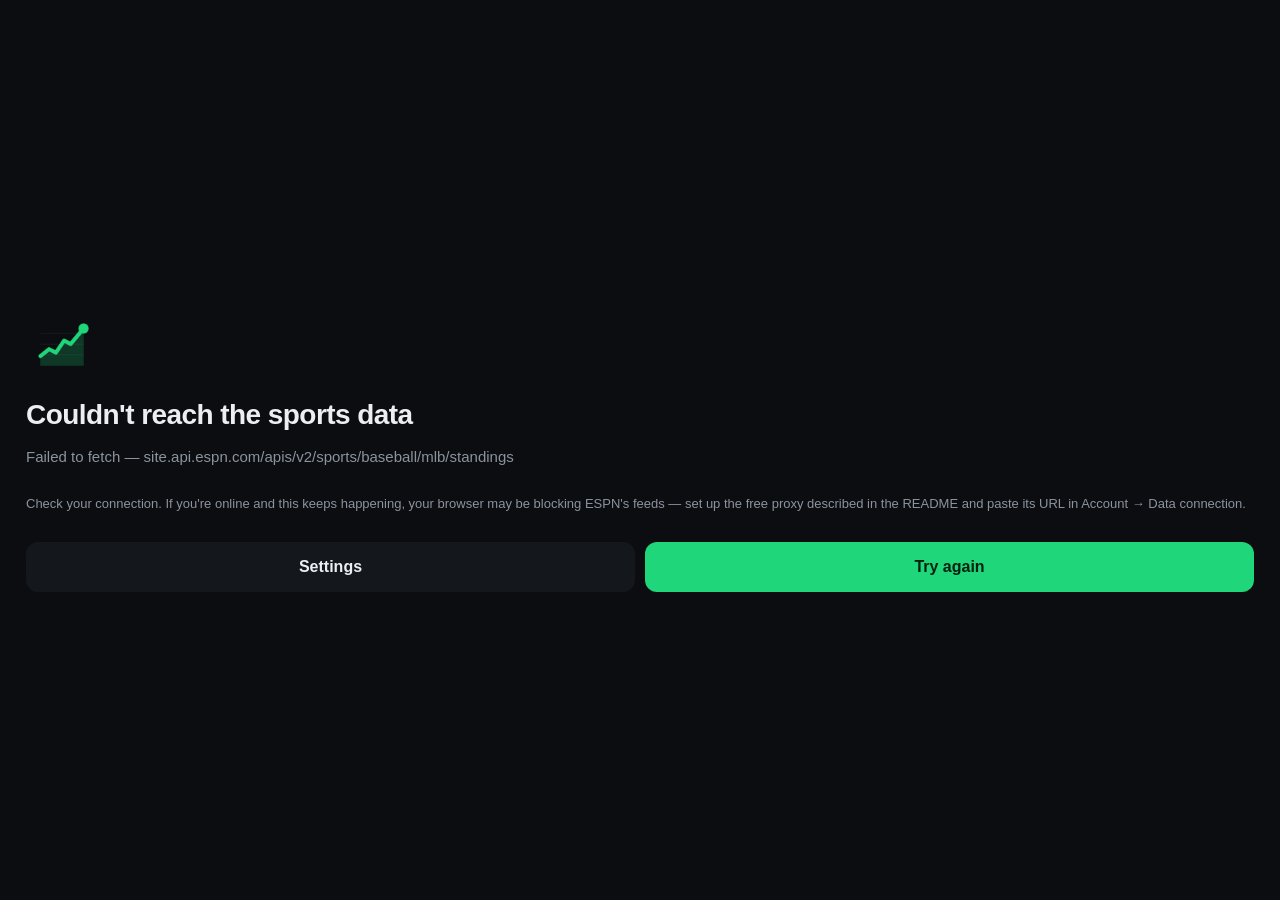
==== source/index.html @ ce72fab0 "v34: search, compare, calendar, trade journal, achievements, daily challenge, card collections, move" ====
<!doctype html>
<html lang="en">
<head>
  <meta charset="utf-8">
  <meta name="build" content="dev">
  <meta name="viewport" content="width=device-width, initial-scale=1, viewport-fit=cover, user-scalable=no">
  <title>StatStreet</title>
  <meta name="description" content="A stock market for NBA, NFL and MLB players and teams, priced by real-life performance.">
  <meta name="theme-color" content="#0b0d10">
  <meta name="apple-mobile-web-app-capable" content="yes">
  <meta name="mobile-web-app-capable" content="yes">
  <meta name="apple-mobile-web-app-status-bar-style" content="black-translucent">
  <meta name="apple-mobile-web-app-title" content="StatStreet">
  <link rel="manifest" href="manifest.webmanifest">
  <link rel="icon" href="icons/icon-192.png">
  <link rel="apple-touch-icon" href="icons/apple-touch-icon.png">
  <link rel="apple-touch-startup-image" media="(device-width: 440px) and (device-height: 956px) and (-webkit-device-pixel-ratio: 3) and (orientation: portrait)" href="icons/splash-1320x2868.png">
  <link rel="apple-touch-startup-image" media="(device-width: 402px) and (device-height: 874px) and (-webkit-device-pixel-ratio: 3) and (orientation: portrait)" href="icons/splash-1206x2622.png">
  <link rel="apple-touch-startup-image" media="(device-width: 430px) and (device-height: 932px) and (-webkit-device-pixel-ratio: 3) and (orientation: portrait)" href="icons/splash-1290x2796.png">
  <link rel="apple-touch-startup-image" media="(device-width: 393px) and (device-height: 852px) and (-webkit-device-pixel-ratio: 3) and (orientation: portrait)" href="icons/splash-1179x2556.png">
  <link rel="apple-touch-startup-image" media="(device-width: 428px) and (device-height: 926px) and (-webkit-device-pixel-ratio: 3) and (orientation: portrait)" href="icons/splash-1284x2778.png">
  <link rel="apple-touch-startup-image" media="(device-width: 390px) and (device-height: 844px) and (-webkit-device-pixel-ratio: 3) and (orientation: portrait)" href="icons/splash-1170x2532.png">
  <link rel="apple-touch-startup-image" media="(device-width: 375px) and (device-height: 812px) and (-webkit-device-pixel-ratio: 3) and (orientation: portrait)" href="icons/splash-1125x2436.png">
  <link rel="apple-touch-startup-image" media="(device-width: 414px) and (device-height: 896px) and (-webkit-device-pixel-ratio: 3) and (orientation: portrait)" href="icons/splash-1242x2688.png">
  <link rel="apple-touch-startup-image" media="(device-width: 414px) and (device-height: 896px) and (-webkit-device-pixel-ratio: 2) and (orientation: portrait)" href="icons/splash-828x1792.png">
  <link rel="apple-touch-startup-image" media="(device-width: 375px) and (device-height: 667px) and (-webkit-device-pixel-ratio: 2) and (orientation: portrait)" href="icons/splash-750x1334.png">
  <link rel="stylesheet" href="styles.css">
</head>
<body>
  <div id="ptr"><svg viewBox="0 0 24 24"><path d="M20 12a8 8 0 1 1-2.3-5.6"/><path d="M20 4v5h-5"/></svg></div>
  <main id="view" class="view"></main>

  <nav class="tabbar" id="tabbar">
    <button data-tab="home" class="active">
      <svg viewBox="0 0 24 24"><path d="M3 17l5-5 4 4 8-8"/><path d="M15 8h5v5"/></svg><span>Portfolio</span>
    </button>
    <button data-tab="market">
      <svg viewBox="0 0 24 24"><circle cx="11" cy="11" r="7"/><path d="M20 20l-3.5-3.5"/></svg><span>Stocks</span>
    </button>
    <button data-tab="games">
      <svg viewBox="0 0 24 24"><path d="M8 4h8v5a4 4 0 0 1-8 0z"/><path d="M8 6H5a3 3 0 0 0 3 4M16 6h3a3 3 0 0 1-3 4"/><path d="M12 13v4M8.5 20.5h7"/></svg><span>Games</span>
    </button>
    <button data-tab="marketplace">
      <svg viewBox="0 0 24 24"><path d="M3 10l9-6 9 6"/><path d="M5 10v8M9.5 10v8M14.5 10v8M19 10v8"/><path d="M3 21h18"/></svg><span>Marketplace</span>
    </button>
    <button data-tab="news">
      <svg viewBox="0 0 24 24"><rect x="4" y="4" width="16" height="16" rx="2"/><path d="M8 9h8M8 13h8M8 17h5"/></svg><span>News</span>
    </button>
    <button data-tab="account">
      <svg viewBox="0 0 24 24"><circle cx="12" cy="8" r="4"/><path d="M4 21c1.5-4 4.5-6 8-6s6.5 2 8 6"/></svg><span>Account</span>
    </button>
  </nav>

  <section id="game" class="sheet" hidden></section>
  <section id="draft" class="sheet" hidden></section>
  <div id="dfoot" class="draft-foot" hidden></div>
  <section id="sheet" class="sheet" hidden></section>
  <div id="tradebar" class="trade-bar" hidden></div>
  <section id="chain" class="sheet" hidden></section>
  <section id="article" class="sheet" hidden></section>
  <section id="page" class="sheet" hidden></section>
  <div id="edge" class="edge" hidden></div>
  <section id="trade" class="trade-sheet" hidden><div class="trade-panel" id="panel"></div></section>
  <div id="packview" class="overlay" hidden></div>
  <div id="recap" class="overlay" hidden></div>
  <canvas id="confetti" hidden></canvas>
  <div id="boot" class="boot" hidden></div>
  <div id="toast" class="toast"></div>
  <button id="updbar" class="updbar" hidden>New version ready · tap to update</button>

  <script type="module" src="js/app.js"></script>
</body>
</html>
---- source/styles.css ----
:root {
  --bg: #0b0d10;
  --card: #14171c;
  --card2: #1b1f26;
  --line: #262b33;
  --text: #eceef1;
  --muted: #8b939e;
  --faint: #5b636e;
  --up: #1fd67a;
  --down: #ff5a5f;
  --up-bg: rgba(31, 214, 122, .12);
  --down-bg: rgba(255, 90, 95, .12);
  --accent: #1fd67a;
  --live: #ff3b30;
  --nba: #f97316; --nfl: #22c55e; --mlb: #3b82f6;
  --r: 14px;
  --safe-t: env(safe-area-inset-top);
  --safe-b: env(safe-area-inset-bottom);
}

* { box-sizing: border-box; -webkit-tap-highlight-color: transparent; scrollbar-width: none; }
*::-webkit-scrollbar { display: none; width: 0; height: 0; }
/* The page never scrolls; each screen scrolls inside its own container like a native app. */
html, body { margin: 0; height: 100%; overflow: hidden; overscroll-behavior: none; background: var(--bg); color: var(--text); }
/* Everything is positioned against <body> (not the viewport), and when installed on the
   Home Screen the page is sized to the full screen. This works around an iOS 26 WebKit bug
   where installed web apps report a viewport that is short by the status-bar height,
   which left an empty band under the tab bar. */
body { position: relative; }
@media (display-mode: standalone) { html { height: 100lvh; } }
body {
  font: 15px/1.4 -apple-system, BlinkMacSystemFont, "SF Pro Text", "Segoe UI", Roboto, sans-serif;
  -webkit-font-smoothing: antialiased; font-variant-numeric: tabular-nums;
  touch-action: manipulation; -webkit-user-select: none; user-select: none; -webkit-touch-callout: none;
  -webkit-text-size-adjust: 100%;
}
input, textarea { -webkit-user-select: text; user-select: text; }
a, img, svg { -webkit-touch-callout: none; -webkit-user-drag: none; }
button, input, select { font: inherit; color: inherit; }
button { background: none; border: 0; padding: 0; cursor: pointer; }
a { color: inherit; }
img { display: block; }
[hidden] { display: none !important; }

.view {
  position: absolute; inset: 0; overflow-y: auto; -webkit-overflow-scrolling: touch; overscroll-behavior-y: contain;
  padding: calc(var(--safe-t) + 12px) max(16px, calc((100% - 640px) / 2)) calc(var(--safe-b) + 90px);
}
#ptr {
  position: absolute; left: 50%; top: calc(var(--safe-t) + 6px); z-index: 15; width: 30px; height: 30px; border-radius: 50%;
  background: var(--card2); display: grid; place-items: center; opacity: 0; transform: translate(-50%, 0); pointer-events: none;
}
#ptr svg { width: 18px; height: 18px; fill: none; stroke: var(--muted); stroke-width: 2.4; stroke-linecap: round; }
#ptr.ready svg { stroke: var(--up); }
#ptr.spin svg { stroke: var(--up); animation: spin .8s linear infinite; }
@keyframes spin { to { transform: rotate(360deg); } }

/* ---------- tab bar ---------- */
.tabbar {
  position: absolute; left: 0; right: 0; bottom: 0; z-index: 20;
  display: flex; justify-content: space-around;
  padding: 6px 8px calc(var(--safe-b) + 6px);
  background: color-mix(in srgb, var(--bg) 92%, transparent); backdrop-filter: blur(20px); -webkit-backdrop-filter: blur(20px);
  border-top: 1px solid var(--line);
}
.tabbar button { flex: 1; display: flex; flex-direction: column; align-items: center; gap: 2px; font-size: 10.5px; color: var(--faint); padding: 4px 0; transition: transform .12s; }
.tabbar button:active { transform: scale(.9); }
.tabbar svg { width: 24px; height: 24px; fill: none; stroke: currentColor; stroke-width: 1.8; stroke-linecap: round; stroke-linejoin: round; }
.tabbar button.active { color: var(--text); }

/* ---------- type ---------- */
h1 { font-size: 30px; line-height: 1.1; margin: 0; letter-spacing: -.02em; font-weight: 700; }
h2 { font-size: 20px; margin: 26px 0 10px; letter-spacing: -.01em; }
h3 { font-size: 13px; margin: 20px 0 8px; color: var(--muted); text-transform: uppercase; letter-spacing: .06em; font-weight: 600; }
.muted { color: var(--muted); }
.faint { color: var(--faint); }
.small { font-size: 13px; }
.tiny { font-size: 11.5px; }
.up { color: var(--up); }
.down { color: var(--down); }
.row { display: flex; align-items: center; gap: 10px; }
.between { justify-content: space-between; }
.grow { flex: 1; min-width: 0; }
.ellipsis { white-space: nowrap; overflow: hidden; text-overflow: ellipsis; }

.topbar { display: flex; align-items: center; justify-content: space-between; margin-bottom: 6px; min-height: 30px; }
.brand { font-weight: 800; letter-spacing: -.02em; font-size: 17px; }
.brand b { color: var(--accent); }
.sync { font-size: 12px; color: var(--muted); display: flex; align-items: center; gap: 6px; }
.sync .dot { width: 7px; height: 7px; border-radius: 50%; background: var(--faint); }
.sync.busy .dot { background: var(--accent); animation: pulse 1s infinite; }
.sync.err .dot { background: var(--down); }
@keyframes pulse { 50% { opacity: .3; } }

.big-value { font-size: 38px; font-weight: 700; letter-spacing: -.03em; margin-top: 8px; }
.change-line { font-size: 14px; margin-top: 2px; }

/* ---------- segmented / chips ---------- */
.seg { display: flex; background: var(--card); border-radius: 10px; padding: 3px; gap: 2px; }
.seg button { flex: 1; padding: 7px 0; border-radius: 8px; font-size: 13px; color: var(--muted); font-weight: 600; }
.seg button.on { background: var(--card2); color: var(--text); box-shadow: 0 1px 2px rgba(0,0,0,.4); }
.chips { display: flex; gap: 8px; overflow-x: auto; padding: 2px 0 4px; scrollbar-width: none; margin: 0 -16px; padding-left: 16px; padding-right: 16px; }
.chips::-webkit-scrollbar { display: none; }
.chip { flex: none; padding: 6px 12px; border-radius: 999px; background: var(--card); font-size: 13px; color: var(--muted); border: 1px solid transparent; font-weight: 600; }
.chip.on { color: var(--text); border-color: var(--line); background: var(--card2); }
.ranges { display: flex; justify-content: space-between; margin: 6px 0 4px; }
.ranges button { padding: 6px 12px; border-radius: 8px; font-size: 13px; font-weight: 700; color: var(--muted); }
.ranges button.on { background: var(--card2); color: var(--text); }

/* ---------- cards & lists ---------- */
.card { background: var(--card); border-radius: var(--r); padding: 14px; }
.list { background: var(--card); border-radius: var(--r); overflow: hidden; }
.item { display: flex; align-items: center; gap: 12px; padding: 11px 14px; border-bottom: 1px solid var(--line); width: 100%; text-align: left; }
.item:last-child { border-bottom: 0; }
.item:active { background: var(--card2); }
.avatar { width: 40px; height: 40px; border-radius: 50%; background: var(--card2); object-fit: cover; flex: none; overflow: hidden; }
.avatar.team { border-radius: 10px; object-fit: contain; padding: 4px; background: #fff1; }
.avatar-fallback { width: 40px; height: 40px; border-radius: 50%; background: var(--card2); display: grid; place-items: center; font-size: 13px; font-weight: 700; color: var(--muted); flex: none; }
.name { font-weight: 600; }
.sub { font-size: 12.5px; color: var(--muted); display: flex; gap: 6px; align-items: center; }
.price-col { text-align: right; flex: none; }
.price { font-weight: 600; }
.pill { display: inline-block; min-width: 72px; text-align: center; padding: 5px 8px; border-radius: 8px; font-size: 13px; font-weight: 700; }
.pill.up { background: var(--up-bg); } .pill.down { background: var(--down-bg); }
.lg { font-size: 10px; font-weight: 800; padding: 1px 5px; border-radius: 4px; letter-spacing: .04em; color: #0b0d10; }
.lg.nba { background: var(--nba); } .lg.nfl { background: var(--nfl); } .lg.mlb { background: var(--mlb); }
.tag { font-size: 10.5px; font-weight: 700; padding: 1px 6px; border-radius: 4px; background: var(--card2); color: var(--muted); }
.tag.inj { background: var(--down-bg); color: var(--down); }
.tag.live { background: var(--live); color: #fff; animation: pulse 1.6s infinite; }
.tag.ipo { background: #7c5cff33; color: #b8a6ff; }
.spark { flex: none; }
.empty { padding: 26px 16px; text-align: center; color: var(--muted); font-size: 14px; }
.more { display: block; width: 100%; padding: 13px; color: var(--accent); font-weight: 600; font-size: 14px; }

.grid2 { display: grid; grid-template-columns: 1fr 1fr; gap: 10px; }
.grid3 { display: grid; grid-template-columns: repeat(3, 1fr); gap: 8px; }
.stat { background: var(--card); border-radius: 12px; padding: 11px 12px; }
.stat .k { font-size: 11.5px; color: var(--muted); }
.stat .v { font-size: 17px; font-weight: 700; margin-top: 2px; }

.index-card { background: var(--card); border-radius: 12px; padding: 10px 12px; text-align: left; }
.index-card .v { font-weight: 700; font-size: 16px; margin-top: 3px; }

.live-strip { display: flex; gap: 8px; overflow-x: auto; margin: 0 -16px; padding: 0 16px 4px; scrollbar-width: none; }
.live-strip::-webkit-scrollbar { display: none; }
.game { flex: none; background: var(--card); border-radius: 12px; padding: 9px 12px; min-width: 150px; font-size: 13px; }
.game .t { display: flex; justify-content: space-between; gap: 12px; font-weight: 600; }

.search { width: 100%; background: var(--card); border: 1px solid var(--line); border-radius: 12px; padding: 11px 14px; outline: none; font-size: 16px; }
.search:focus { border-color: var(--faint); }

/* ---------- chart ---------- */
.chart-wrap { margin: 10px -16px 0; padding: 0 0; min-height: 190px; }
.chart { display: block; touch-action: pan-y; -webkit-user-select: none; user-select: none; }
.chart-empty { height: 190px; display: grid; place-items: center; color: var(--faint); font-size: 13px; padding: 0 30px; text-align: center; }

/* ---------- detail sheet ---------- */
.sheet {
  position: absolute; inset: 0; z-index: 30; background: var(--bg); overflow-y: auto; -webkit-overflow-scrolling: touch;
  overscroll-behavior: contain;
  padding: calc(var(--safe-t) + 8px) max(16px, calc((100% - 640px) / 2)) calc(var(--safe-b) + 76px);
  box-shadow: -8px 0 30px rgba(0,0,0,.35);
}
.sheet.enter { animation: slidein .28s cubic-bezier(.2,.8,.2,1); }
#chain { z-index: 33; }
@keyframes slidein { from { transform: translateX(100%); } }
.sheet-inner { max-width: 640px; margin: 0 auto; }
.icon-btn { width: 38px; height: 38px; display: grid; place-items: center; border-radius: 50%; background: var(--card); }
.icon-btn svg { width: 20px; height: 20px; fill: none; stroke: currentColor; stroke-width: 2; stroke-linecap: round; stroke-linejoin: round; }
.icon-btn.on svg { fill: #ffd60a; stroke: #ffd60a; }
.hero { display: flex; align-items: center; gap: 12px; margin-top: 12px; }
.hero .avatar, .hero .avatar-fallback { width: 56px; height: 56px; }
.trade-bar {
  position: absolute; left: 0; right: 0; bottom: 0; z-index: 32; display: flex; gap: 8px; align-items: center;
  padding: 7px 16px max(var(--safe-b), 8px); background: color-mix(in srgb, var(--bg) 84%, transparent); backdrop-filter: blur(20px) saturate(1.4); -webkit-backdrop-filter: blur(20px) saturate(1.4);
  border-top: .5px solid var(--line);
}
.trade-bar .btn { padding: 10px 0; border-radius: 20px; font-size: 15px; }
.trade-bar .btn.opt { flex: none; width: 44px; height: 40px; padding: 0; display: grid; place-items: center; background: var(--card2); border-radius: 50%; }
.trade-bar .btn.opt svg { width: 20px; height: 20px; fill: none; stroke: currentColor; stroke-width: 2; stroke-linecap: round; stroke-linejoin: round; }
.btn { flex: 1; padding: 14px; border-radius: 12px; font-weight: 700; font-size: 16px; text-align: center; transition: transform .12s, opacity .12s; }
.btn:active, .chip:active, .coll:active, .icon-btn:active, .quick button:active, .qty button:active, .type-chips button:active, .index-card:active { transform: scale(.96); opacity: .85; }
.btn.buy { background: var(--up); color: #04210f; }
.btn.sell { background: var(--card2); color: var(--text); }
.btn.sell:disabled { opacity: .4; }
.btn.ghost { background: var(--card); }
.btn.danger { background: var(--down-bg); color: var(--down); }

.driver { display: flex; gap: 10px; padding: 11px 14px; border-bottom: 1px solid var(--line); align-items: flex-start; }
.driver:last-child { border-bottom: 0; }
.driver .ic { width: 26px; height: 26px; border-radius: 8px; display: grid; place-items: center; font-size: 13px; flex: none; background: var(--card2); }
.driver .txt { flex: 1; font-size: 14px; min-width: 0; }
.driver .pct { font-weight: 700; font-size: 13px; flex: none; }

.bars { display: flex; align-items: flex-end; gap: 6px; height: 60px; margin-top: 8px; }
.bars div { flex: 1; border-radius: 4px 4px 0 0; background: var(--up); min-height: 3px; }
.bars div.neg { background: var(--down); }

.brk { display: flex; justify-content: space-between; padding: 8px 0; border-bottom: 1px solid var(--line); font-size: 14px; }
.brk:last-child { border-bottom: 0; }

/* ---------- trade sheet ---------- */
.trade-sheet { position: absolute; inset: 0; z-index: 40; background: rgba(0,0,0,.55); display: flex; align-items: flex-end; overscroll-behavior: contain; animation: fade .2s; }
@keyframes fade { from { background-color: rgba(0,0,0,0); } }
.trade-panel {
  width: 100%; max-width: 640px; margin: 0 auto; background: var(--card); border-radius: 20px 20px 0 0;
  padding: 10px 16px calc(var(--safe-b) + 16px); max-height: 92vh; overflow-y: auto; overscroll-behavior: contain;
}
.trade-panel.enter { animation: up .3s cubic-bezier(.2,.8,.2,1); }
@keyframes up { from { transform: translateY(100%); } }
.grabber { width: 38px; height: 5px; border-radius: 3px; background: var(--faint); opacity: .6; margin: 0 auto 12px; }
.qty { display: flex; align-items: center; gap: 12px; margin: 18px 0 8px; }
.qty input { flex: 1; text-align: center; font-size: 40px; font-weight: 700; background: none; border: 0; outline: none; width: 100%; min-width: 0; }
.qty button { width: 46px; height: 46px; border-radius: 50%; background: var(--card2); font-size: 24px; font-weight: 600; }
.quick { display: flex; gap: 8px; justify-content: center; margin-bottom: 14px; }
.quick button { padding: 7px 14px; border-radius: 999px; background: var(--card2); font-size: 13px; font-weight: 600; }
.summary { border-top: 1px solid var(--line); padding-top: 10px; margin-bottom: 14px; }
.summary .brk { border: 0; padding: 5px 0; }
.err { color: var(--down); font-size: 13px; min-height: 18px; text-align: center; margin-bottom: 6px; }

/* ---------- news ---------- */
.news { display: block; padding: 13px 14px; border-bottom: 1px solid var(--line); text-decoration: none; }
.news:last-child { border-bottom: 0; }
.news .h { font-weight: 600; font-size: 15px; }
.news .meta { display: flex; gap: 8px; align-items: center; margin-top: 6px; flex-wrap: wrap; }
.senti { font-size: 11px; font-weight: 800; padding: 2px 7px; border-radius: 5px; }
.senti.up { background: var(--up-bg); } .senti.down { background: var(--down-bg); } .senti.flat { background: var(--card2); color: var(--muted); }
.tk { font-size: 12px; font-weight: 700; padding: 2px 7px; border-radius: 5px; background: var(--card2); }

/* ---------- account ---------- */
.field { display: block; margin: 8px 0; }
.field input[type=text], .field input[type=url] { width: 100%; background: var(--bg); border: 1px solid var(--line); border-radius: 10px; padding: 10px 12px; outline: none; font-size: 16px; }
.toggle { display: flex; justify-content: space-between; align-items: center; padding: 12px 14px; border-bottom: 1px solid var(--line); }
.toggle:last-child { border-bottom: 0; }
.switch { position: relative; width: 50px; height: 30px; flex: none; }
.switch input { opacity: 0; width: 0; height: 0; }
.switch span { position: absolute; inset: 0; background: var(--card2); border-radius: 30px; transition: .2s; }
.switch span::after { content: ''; position: absolute; width: 26px; height: 26px; left: 2px; top: 2px; background: #fff; border-radius: 50%; transition: .2s; }
.switch input:checked + span { background: var(--up); }
.switch input:checked + span::after { transform: translateX(20px); }
.btn-row { display: flex; gap: 10px; margin-top: 10px; }
.prose p { margin: 0 0 10px; color: var(--muted); font-size: 14px; }
.prose b { color: var(--text); }
details summary { cursor: pointer; font-weight: 600; padding: 12px 14px; list-style: none; }
details summary::-webkit-details-marker { display: none; }
details[open] summary { border-bottom: 1px solid var(--line); }
details .prose { padding: 12px 14px 4px; }

/* ---------- boot & toast ---------- */
.boot { position: absolute; inset: 0; z-index: 50; background: var(--bg); display: flex; flex-direction: column; justify-content: center; padding: 30px 26px calc(var(--safe-b) + 30px); }
.boot .logo { width: 72px; height: 72px; border-radius: 18px; margin-bottom: 20px; }
.boot h1 { font-size: 28px; }
.boot .log { margin-top: 22px; font-size: 13.5px; color: var(--muted); min-height: 120px; }
.boot .log div { padding: 3px 0; }
.boot .log div:last-child { color: var(--text); }
.bar { height: 4px; background: var(--card2); border-radius: 2px; overflow: hidden; margin-top: 18px; }
.bar i { display: block; height: 100%; width: 30%; background: var(--accent); border-radius: 2px; animation: slide 1.2s infinite ease-in-out; }
@keyframes slide { from { transform: translateX(-100%); } to { transform: translateX(340%); } }

.toast {
  position: absolute; left: 50%; top: calc(var(--safe-t) + 10px); transform: translate(-50%, 0) scale(.92); z-index: 60; box-shadow: 0 8px 30px rgba(0,0,0,.4);
  background: var(--text); color: var(--bg); padding: 10px 16px; border-radius: 12px; font-weight: 600; font-size: 14px;
  opacity: 0; pointer-events: none; transition: .25s; max-width: calc(100% - 40px); text-align: center;
}
.toast.show { opacity: 1; transform: translate(-50%, 0) scale(1); }

@media (min-width: 700px) {
  .chart-wrap { margin: 10px 0 0; }
}

/* ---------- v2 additions ---------- */
.sheet, .trade-panel, .trade-bar { --acc: var(--up); }
.sheet.acc-down, .trade-bar.acc-down { --acc: var(--down); }
.unit-lbl { font-size: 13px; color: var(--muted); text-align: center; margin: -4px 0 10px; }
.sheet .ranges button.on { color: var(--acc); }
.btn.buy { background: var(--acc, var(--up)); }
.btn.opt { flex: .8; background: var(--card2); color: var(--text); }
.btn.small { flex: none; padding: 9px 14px; font-size: 14px; border-radius: 10px; }
.icons-right { display: flex; gap: 8px; }
.icon-btn.alerting svg { stroke: #ffd60a; }
.badge-dot { position: relative; }
.badge-dot[data-n]::after { content: attr(data-n); position: absolute; top: -3px; right: -3px; min-width: 17px; height: 17px; border-radius: 9px; background: var(--down); color: #fff; font-size: 10.5px; font-weight: 800; display: grid; place-items: center; padding: 0 4px; }
.sub-row { display: flex; justify-content: space-between; align-items: center; gap: 10px; }
.vs { font-size: 12.5px; color: var(--muted); margin-top: 4px; }
.vs b { font-weight: 700; }

.alloc { display: flex; height: 10px; border-radius: 5px; overflow: hidden; background: var(--card2); margin-top: 10px; }
.alloc i { display: block; height: 100%; }
.legend { display: flex; flex-wrap: wrap; gap: 6px 14px; margin-top: 8px; font-size: 12px; color: var(--muted); }
.legend span::before { content: ''; display: inline-block; width: 8px; height: 8px; border-radius: 2px; background: var(--c); margin-right: 5px; }

.collections { display: flex; gap: 10px; overflow-x: auto; margin: 0 -16px; padding: 2px 16px 6px; scrollbar-width: none; }
.collections::-webkit-scrollbar { display: none; }
.coll { flex: none; width: 150px; background: var(--card); border-radius: 14px; padding: 12px; text-align: left; }
.coll .e { font-size: 22px; }
.coll .t { font-weight: 700; margin-top: 6px; font-size: 14px; }
.coll .d { font-size: 12px; color: var(--muted); margin-top: 2px; }

.rating { display: flex; height: 8px; border-radius: 4px; overflow: hidden; margin-top: 10px; gap: 2px; }
.rating i { display: block; height: 100%; }
.rating-legend { display: flex; justify-content: space-between; font-size: 12.5px; margin-top: 6px; }
.big-pct { font-size: 28px; font-weight: 800; }

.stats-grid { display: grid; grid-template-columns: 1fr 1fr; gap: 0 18px; }
.stats-grid div { display: flex; justify-content: space-between; padding: 9px 0; border-bottom: 1px solid var(--line); font-size: 14px; gap: 8px; }
.stats-grid div span { color: var(--muted); }
.about { font-size: 14px; color: var(--muted); }

.opt-row { display: grid; grid-template-columns: 1fr auto auto; gap: 10px; align-items: center; padding: 12px 14px; border-bottom: 1px solid var(--line); width: 100%; text-align: left; }
.opt-row:last-child { border-bottom: 0; }
.opt-row.itm { background: color-mix(in srgb, var(--acc, var(--up)) 7%, transparent); }
.opt-row .k { font-weight: 700; font-size: 16px; }
.opt-row .ask { min-width: 78px; text-align: center; padding: 7px 8px; border-radius: 9px; font-weight: 700; font-size: 14px; border: 1px solid var(--acc, var(--up)); color: var(--acc, var(--up)); }
.opt-row .held { font-size: 10.5px; font-weight: 800; color: #0b0d10; background: #ffd60a; border-radius: 4px; padding: 1px 5px; margin-left: 6px; }
.price-line { text-align: center; font-size: 11.5px; color: var(--muted); padding: 5px; background: var(--card2); letter-spacing: .04em; font-weight: 700; }
.exp-chips .chip { text-align: center; line-height: 1.2; }
.exp-chips .chip small { display: block; font-size: 10.5px; font-weight: 600; color: var(--faint); }
.payoff { margin: 8px 0 4px; }
.payoff svg { display: block; width: 100%; }

.type-chips { display: flex; gap: 6px; margin-top: 12px; overflow-x: auto; scrollbar-width: none; }
.type-chips button { flex: none; padding: 6px 12px; border-radius: 999px; background: var(--card2); color: var(--muted); font-size: 13px; font-weight: 700; }
.type-chips button.on { background: var(--text); color: var(--bg); }
.unit-toggle { display: flex; justify-content: center; margin-top: 10px; }
.unit-toggle .seg { width: 200px; }
.price-field { display: flex; align-items: center; justify-content: space-between; gap: 10px; background: var(--card2); border-radius: 12px; padding: 8px 12px; margin-top: 12px; }
.price-field input { width: 120px; text-align: right; background: none; border: 0; outline: none; font-size: 18px; font-weight: 700; }
.order-desc { font-size: 13px; color: var(--muted); text-align: center; margin: 6px 0 2px; }

.slider { position: relative; height: 58px; border-radius: 29px; background: var(--card2); overflow: hidden; margin-top: 6px; touch-action: none; user-select: none; -webkit-user-select: none; }
.slider .fill { position: absolute; inset: 0 auto 0 0; width: 58px; background: var(--acc, var(--up)); opacity: .25; border-radius: 29px; }
.slider .txt { position: absolute; inset: 0; display: grid; place-items: center; font-weight: 700; color: var(--muted); font-size: 15px; pointer-events: none; }
.slider .knob { position: absolute; top: 4px; left: 4px; width: 50px; height: 50px; border-radius: 25px; background: var(--acc, var(--up)); color: #04210f; display: grid; place-items: center; font-size: 24px; font-weight: 800; cursor: grab; touch-action: none; }
.slider.disabled { opacity: .45; pointer-events: none; }
.slider.done .knob { transition: left .15s; }
.link-btn { display: block; margin: 10px auto 0; color: var(--muted); font-weight: 600; font-size: 14px; padding: 6px 12px; }

.inbox-item { display: flex; gap: 10px; padding: 11px 14px; border-bottom: 1px solid var(--line); font-size: 14px; }
.inbox-item:last-child { border-bottom: 0; }
.inbox-item.new { background: color-mix(in srgb, var(--up) 6%, transparent); }
.inbox-item .ic { flex: none; }
.x-btn { flex: none; width: 30px; height: 30px; border-radius: 50%; background: var(--card2); color: var(--muted); font-size: 16px; display: grid; place-items: center; }
.pos-opt .name { font-size: 14.5px; }
.next-game { display: flex; align-items: center; justify-content: space-between; gap: 10px; }

#confetti { position: absolute; inset: 0; z-index: 70; pointer-events: none; }
@media (prefers-reduced-motion: reduce) { .sheet.enter, .trade-panel.enter { animation: none; } }
@media (max-width: 520px) { .stats-grid { grid-template-columns: 1fr; } }

@media (display-mode: standalone) and (orientation: portrait) {
  .toast { top: calc(max(var(--safe-t), 59px) + 12px); }
  #ptr { top: calc(max(var(--safe-t), 59px) + 6px); }
}

/* ---------- v8: Games, cards, heatmap, share ---------- */
#game { z-index: 29; }
.seg.mini { padding: 2px; }
.seg.mini button { padding: 5px 12px; font-size: 12.5px; flex: none; }
.share-btn { display: flex; align-items: center; gap: 4px; font-size: 13px; font-weight: 600; color: var(--muted); padding: 4px 2px; }
.share-btn svg { width: 16px; height: 16px; fill: none; stroke: currentColor; stroke-width: 2; stroke-linecap: round; stroke-linejoin: round; }
.card.promo { display: flex; align-items: center; gap: 12px; width: 100%; text-align: left; margin-top: 12px;
  background: linear-gradient(120deg, color-mix(in srgb, #ffd60a 16%, var(--card)), var(--card) 60%); }
.card.promo .e { font-size: 26px; }
.card.promo:active { transform: scale(.98); }

.daily .dots { display: grid; grid-template-columns: repeat(7, 1fr); gap: 6px; margin-top: 12px; text-align: center; }
.daily .dd .c { height: 34px; border-radius: 10px; background: var(--card2); display: grid; place-items: center; font-size: 12px; font-weight: 700; color: var(--muted); margin-bottom: 3px; }
.daily .dd.got .c { background: var(--up-bg); color: var(--up); }
.daily .dd.next .c { background: #ffd60a; color: #1a1400; }

.pick-game { background: var(--card); border-radius: var(--r); padding: 10px 12px 12px; margin-bottom: 10px; }
.pg-head { display: flex; align-items: center; gap: 8px; margin-bottom: 8px; }
.pg-head .link { margin-left: auto; color: var(--accent); font-weight: 600; padding: 2px 0 2px 8px; }
.pg-teams { display: flex; align-items: center; gap: 6px; }
.pg-teams .at { color: var(--faint); font-size: 12px; flex: none; }
.pick-btn { flex: 1; min-width: 0; display: flex; align-items: center; gap: 8px; padding: 8px; border-radius: 12px; background: var(--card2); border: 1.5px solid transparent; text-align: left; transition: transform .12s, opacity .2s; }
.pick-btn:active { transform: scale(.96); }
.pick-btn .avatar, .pick-btn .avatar-fallback { width: 30px; height: 30px; font-size: 10px; }
.pick-btn .pay { font-size: 12.5px; font-weight: 800; color: var(--up); flex: none; }
.pick-btn.on { border-color: var(--up); background: var(--up-bg); }
.pick-btn.off { opacity: .5; }
.pk { font-size: 11px; font-weight: 800; padding: 2px 7px; border-radius: 5px; background: var(--card2); color: var(--muted); flex: none; }
.pk.won { background: var(--up-bg); color: var(--up); }
.pk.lost { background: var(--down-bg); color: var(--down); }
.score-line { display: flex; gap: 8px; align-items: center; font-size: 14px; }
.lb .rank { width: 22px; text-align: center; font-weight: 800; color: var(--muted); flex: none; }
.lb.you { background: color-mix(in srgb, var(--up) 7%, transparent); }
.lb.you .rank { color: var(--up); }
.tag.own { background: var(--up-bg); color: var(--up); }

/* collectible cards */
.rar { display: inline-block; font-size: 10.5px; font-weight: 800; letter-spacing: .03em; text-transform: uppercase; padding: 2px 7px; border-radius: 5px;
  color: var(--rc); background: color-mix(in srgb, var(--rc) 16%, transparent); }
.rar.legendary { background: linear-gradient(90deg, color-mix(in srgb, var(--rc) 30%, transparent), color-mix(in srgb, #fff 18%, transparent), color-mix(in srgb, var(--rc) 30%, transparent)); background-size: 200% 100%; animation: shimmer 3s linear infinite; }
@keyframes shimmer { to { background-position: -200% 0; } }
.card-grid { display: grid; grid-template-columns: repeat(3, 1fr); gap: 10px; }
.pcard { aspect-ratio: 3 / 4; border-radius: 14px; padding: 2px; background: linear-gradient(140deg, var(--rc), color-mix(in srgb, var(--rc) 25%, #222) 55%, var(--rc)); transition: transform .12s; position: relative; overflow: hidden; }
.pcard:active { transform: scale(.95); }
.pcard .in { height: 100%; border-radius: 12px; background: linear-gradient(#1d232c, #0d1014); display: flex; flex-direction: column; align-items: center; justify-content: center; gap: 4px; padding: 8px 6px; }
.pcard .avatar, .pcard .avatar-fallback { width: 48px; height: 48px; }
.pc-name { font-weight: 700; font-size: 13px; max-width: 100%; }
.pc-rar { font-size: 9.5px; font-weight: 800; letter-spacing: .05em; text-transform: uppercase; color: var(--rc); }
.pc-lv { position: absolute; top: 7px; right: 8px; font-size: 10px; font-weight: 800; color: var(--text); background: #0008; padding: 1px 5px; border-radius: 4px; }
.pcard.legendary::after, .pcard.epic::after { content: ''; position: absolute; inset: 0; background: linear-gradient(115deg, transparent 35%, rgba(255,255,255,.22) 50%, transparent 65%); background-size: 250% 100%; animation: shine 3.5s ease-in-out infinite; pointer-events: none; }
@keyframes shine { from { background-position: 150% 0; } to { background-position: -100% 0; } }
.cardsec { display: flex; align-items: center; gap: 12px; }
.pcard-sm { width: 40px; height: 54px; border-radius: 8px; flex: none; display: grid; place-items: center; font-weight: 800; font-size: 18px;
  background: linear-gradient(140deg, var(--rc), color-mix(in srgb, var(--rc) 30%, #111) 60%, var(--rc)); color: #fff; text-shadow: 0 1px 3px #0009; }
.lvbar { height: 6px; border-radius: 3px; background: var(--card2); overflow: hidden; margin: 7px 0 5px; }
.lvbar i { display: block; height: 100%; background: var(--rc); border-radius: 3px; }

.trophies { display: grid; grid-template-columns: repeat(3, 1fr); gap: 8px; }
.trophy { background: var(--card); border-radius: 12px; padding: 10px 8px; text-align: center; opacity: .45; filter: grayscale(1); }
.trophy.got { opacity: 1; filter: none; background: linear-gradient(160deg, color-mix(in srgb, #ffd60a 12%, var(--card)), var(--card)); }
.trophy .ic { font-size: 24px; }
.trophy .t { font-weight: 700; font-size: 12.5px; margin-top: 4px; }
.trophy .d { font-size: 10.5px; color: var(--muted); margin-top: 2px; line-height: 1.25; }

/* game center */
.gc-head { display: flex; align-items: flex-start; justify-content: space-around; margin-top: 16px; }
.gc-team { display: flex; flex-direction: column; align-items: center; gap: 3px; flex: 1; }
.gc-team .avatar, .gc-team .avatar-fallback { width: 56px; height: 56px; }
.gc-score { font-size: 40px; font-weight: 800; color: var(--muted); line-height: 1.1; }
.gc-score.win { color: var(--text); }
.gc-at { color: var(--faint); margin-top: 20px; }
.wp { margin-top: 16px; }
.wp-bar { height: 8px; border-radius: 4px; background: var(--mlb); overflow: hidden; margin-top: 6px; }
.wp-bar i { display: block; height: 100%; background: var(--nba); }

/* heatmap */
.heat { position: relative; border-radius: var(--r); overflow: hidden; background: var(--card); }
.tile { position: absolute; display: flex; flex-direction: column; align-items: center; justify-content: center; color: #fff; border: 1px solid var(--bg); overflow: hidden; text-shadow: 0 1px 2px #0006; line-height: 1.15; }
.tile:active { filter: brightness(1.25); }
.tile b { font-weight: 800; }
.tile span { font-weight: 600; opacity: .92; }
@media (max-width: 380px) { .tabbar button { font-size: 10px; } }

/* v9: swipe-back strip along the left edge (keeps page scrolling free of blocking touch handlers) */
.edge { position: absolute; left: 0; top: 0; bottom: 0; width: 14px; z-index: 38; touch-action: none; cursor: pointer; }
.updbar { position: absolute; left: 50%; transform: translateX(-50%); top: calc(var(--safe-t) + 10px); z-index: 61; background: var(--up); color: #04210f;
  font-weight: 700; font-size: 14px; padding: 10px 16px; border-radius: 999px; box-shadow: 0 8px 30px rgba(0,0,0,.4); white-space: nowrap; }
@media (display-mode: standalone) and (orientation: portrait) { .updbar { top: calc(max(var(--safe-t), 59px) + 10px); } }

/* ---------- v11: career, seasons, contests, props, locker ---------- */
#draft { z-index: 36; padding-bottom: calc(var(--safe-b) + 110px); }
.career { display: flex; gap: 12px; align-items: center; margin-top: 6px; }
.career .lvl { width: 54px; height: 54px; border-radius: 16px; flex: none; display: grid; place-items: center; align-content: center;
  background: linear-gradient(140deg, var(--accent), color-mix(in srgb, var(--accent) 35%, #000)); color: #04140b; }
.career .lvl b { font-size: 22px; line-height: 1; } .career .lvl span { font-size: 8.5px; font-weight: 800; letter-spacing: .08em; }
.xpbar, .tierbar, .capbar { height: 7px; border-radius: 4px; background: var(--card2); overflow: hidden; margin: 7px 0 5px; }
.xpbar i { display: block; height: 100%; background: var(--accent); border-radius: 4px; }
.tierbar i { display: block; height: 100%; background: var(--tc); border-radius: 4px; }
.capbar i { display: block; height: 100%; background: var(--accent); } .capbar i.over { background: var(--down); }
.coins { font-weight: 800; font-size: 13px; background: color-mix(in srgb, var(--up) 16%, var(--card2)); color: var(--up); padding: 4px 10px; border-radius: 999px; flex: none; }
.coins.big { font-size: 15px; }
.season-strip { display: flex; align-items: center; gap: 6px; width: 100%; margin-top: 8px; padding: 10px 14px; border-radius: 12px; font-size: 13.5px; text-align: left;
  background: linear-gradient(90deg, color-mix(in srgb, var(--tc) 18%, var(--card)), var(--card) 70%); }
.season-strip .dot { width: 8px; height: 8px; border-radius: 50%; background: var(--tc); flex: none; }
.season-strip b { color: var(--tc); }
.gtabs .chip { font-size: 14px; padding: 7px 14px; }
.tier-badge { flex: none; border-radius: 30%; display: grid; place-items: center; font-weight: 900; color: #0b0d10;
  background: linear-gradient(140deg, var(--tc), color-mix(in srgb, var(--tc) 45%, #000)); box-shadow: 0 0 22px color-mix(in srgb, var(--tc) 40%, transparent); }
.season-card { background: linear-gradient(160deg, color-mix(in srgb, var(--tc) 14%, var(--card)), var(--card) 60%); }
.tiers { display: grid; grid-template-columns: repeat(6, 1fr); gap: 4px; margin-top: 12px; text-align: center; }
.tiers div { font-size: 10px; color: var(--faint); display: flex; flex-direction: column; align-items: center; gap: 2px; }
.tiers i { width: 14px; height: 14px; border-radius: 4px; background: var(--tc); opacity: .35; }
.tiers .on { color: var(--text); font-weight: 800; } .tiers .on i { opacity: 1; box-shadow: 0 0 10px var(--tc); }
.tiers small { font-size: 9.5px; }
.goal .check { width: 26px; height: 26px; border-radius: 50%; border: 2px solid var(--line); display: grid; place-items: center; flex: none; font-weight: 900; color: #04210f; }
.goal.done .check { background: var(--up); border-color: var(--up); }
.goal.done .name { color: var(--muted); text-decoration: line-through; }

.contest-lg { margin-bottom: 10px; }
.ctier { display: flex; align-items: center; gap: 10px; padding: 10px 0 0; margin-top: 10px; border-top: 1px solid var(--line); }
.contest { margin-bottom: 10px; }
.stand { margin-top: 10px; font-size: 13px; }
.stand div { display: flex; justify-content: space-between; padding: 5px 8px; border-radius: 8px; color: var(--muted); }
.stand div.you { background: color-mix(in srgb, var(--accent) 14%, transparent); color: var(--text); font-weight: 700; }
.lineup { display: grid; grid-template-columns: repeat(5, 1fr); gap: 6px; margin-top: 10px; }
.lineup button { display: flex; flex-direction: column; align-items: center; gap: 3px; font-size: 11px; min-width: 0; }
.lineup .avatar, .lineup .avatar-fallback { width: 38px; height: 38px; font-size: 11px; }
.lineup span { max-width: 100%; color: var(--muted); }
.draft-row .sal { font-weight: 800; font-size: 14px; flex: none; }
.draft-row .pickbox { width: 30px; height: 30px; border-radius: 50%; display: grid; place-items: center; background: var(--card2); font-weight: 800; flex: none; }
.draft-row.on { background: color-mix(in srgb, var(--accent) 10%, transparent); }
.draft-row.on .pickbox { background: var(--accent); color: #04140b; }
.draft-row.nofit { opacity: .4; }
.picked { display: flex; flex-wrap: wrap; gap: 6px; margin-top: 8px; min-height: 4px; }
.picked button { font-size: 12.5px; font-weight: 700; padding: 5px 10px; border-radius: 999px; background: var(--card2); }
.draft-foot { position: absolute; left: 0; right: 0; bottom: 0; z-index: 37; padding: 8px 16px max(var(--safe-b), 10px); background: color-mix(in srgb, var(--bg) 88%, transparent);
  backdrop-filter: blur(20px); -webkit-backdrop-filter: blur(20px); border-top: .5px solid var(--line); }
.draft-foot .btn { width: 100%; max-width: 640px; margin: 0 auto; display: block; }
.draft-foot .btn:disabled { opacity: .45; }
.draft-foot .err { min-height: 0; margin-bottom: 4px; }

.slip { border: 1px solid color-mix(in srgb, var(--accent) 45%, transparent); margin-bottom: 6px; }
.slip-leg { display: flex; align-items: center; gap: 8px; padding: 8px 0; border-bottom: 1px solid var(--line); font-size: 14px; }
.slip .btn { width: 100%; }
.props-game { margin-bottom: 10px; padding-bottom: 6px; }
.prop-row { display: flex; align-items: center; gap: 8px; padding: 10px 0; border-bottom: 1px solid var(--line); }
.prop-row:last-child { border-bottom: 0; }
.prop-row .avatar, .prop-row .avatar-fallback { width: 34px; height: 34px; font-size: 11px; }
.ou { flex: none; width: 64px; padding: 6px 0; border-radius: 10px; background: var(--card2); font-weight: 800; font-size: 14px; line-height: 1.1; text-align: center; border: 1.5px solid transparent; }
.ou small { display: block; font-size: 10px; color: var(--muted); font-weight: 700; }
.ou.on { border-color: var(--accent); background: color-mix(in srgb, var(--accent) 16%, var(--card2)); }
.ou:active { transform: scale(.94); }

.packs { display: grid; grid-template-columns: 1fr 1fr; gap: 10px; }
.pack { border-radius: 16px; padding: 14px 12px; text-align: left; min-height: 112px; display: flex; flex-direction: column; gap: 4px; color: #fff; position: relative; overflow: hidden; }
.pack.starter { background: linear-gradient(150deg, #2f3640, #171b21); }
.pack.rare { background: linear-gradient(150deg, #1f6fd1, #0e2850); }
.pack.elite { background: linear-gradient(150deg, #8a3fe0, #2b1050); }
.pack.legend { background: linear-gradient(150deg, #f5b700, #6b3f00); }
.pack.locked { filter: grayscale(.85); opacity: .6; }
.pack:active { transform: scale(.96); }
.pk-name { font-weight: 800; font-size: 16px; }
.pk-cost { margin-top: auto; font-weight: 800; }
.themes { display: grid; grid-template-columns: repeat(auto-fill, minmax(96px, 1fr)); gap: 10px; }
.theme { background: var(--card); border-radius: 14px; padding: 10px; text-align: center; border: 1.5px solid transparent; }
.theme.on { border-color: var(--ta); }
.theme .sw { height: 46px; border-radius: 10px; background: var(--tb); display: grid; place-items: center; border: 1px solid var(--line); }
.theme .sw i { width: 22px; height: 22px; border-radius: 50%; background: var(--ta); box-shadow: 0 0 14px var(--ta); }
.theme .t { font-weight: 700; font-size: 13px; margin-top: 6px; }

.overlay { position: absolute; inset: 0; z-index: 55; background: rgba(5,6,8,.94); backdrop-filter: blur(10px); -webkit-backdrop-filter: blur(10px);
  display: flex; align-items: center; justify-content: center; padding: calc(var(--safe-t) + 20px) 18px calc(var(--safe-b) + 20px); overflow-y: auto; animation: fade .25s; }
.pv-inner { text-align: center; width: 100%; max-width: 520px; display: flex; flex-direction: column; align-items: center; }
.pv-cards { display: flex; flex-wrap: wrap; gap: 10px; justify-content: center; }
.pv-card { width: 100px; aspect-ratio: 3 / 4; perspective: 800px; position: relative; }
.pv-back, .pv-front { position: absolute; inset: 0; border-radius: 14px; backface-visibility: hidden; -webkit-backface-visibility: hidden; transition: transform .55s cubic-bezier(.2,.8,.2,1); }
.pv-back { background: repeating-linear-gradient(45deg, #1b2129, #1b2129 8px, #222a33 8px, #222a33 16px); border: 2px solid #39424d; display: grid; place-items: center; font-weight: 900; font-size: 30px; color: var(--accent); }
.pv-front { transform: rotateY(180deg); background: linear-gradient(#1d232c, #0d1014); border: 2px solid var(--rc); display: flex; flex-direction: column; align-items: center; justify-content: center; gap: 4px; padding: 8px; box-shadow: 0 0 24px color-mix(in srgb, var(--rc) 45%, transparent); }
.pv-card.flipped .pv-back { transform: rotateY(180deg); }
.pv-card.flipped .pv-front { transform: rotateY(360deg); }
.pv-front .avatar, .pv-front .avatar-fallback { width: 44px; height: 44px; }
.pv-front .pc-name { font-size: 12px; font-weight: 700; max-width: 100%; }
.recap-card { width: 100%; max-width: 380px; text-align: center; display: flex; flex-direction: column; align-items: center; gap: 8px; }
.recap-card h1 { color: var(--tc); }
.recap-rows { width: 100%; background: var(--card); border-radius: 14px; padding: 4px 14px; margin: 10px 0; }
.recap-rows div { display: flex; justify-content: space-between; padding: 10px 0; border-bottom: 1px solid var(--line); font-size: 14px; }
.recap-rows div:last-child { border-bottom: 0; }
.recap-rows span { color: var(--muted); }
.recap-card .btn { width: 100%; }
.packs { grid-auto-rows: 1fr; align-items: stretch; }
.pack { height: 100%; vertical-align: top; }
.season-card + .daily { margin-top: 12px; }

/* ---------- v16: booster cards + market ---------- */
.bbadge { flex: none; border-radius: 12px; display: grid; place-items: center; position: relative; overflow: hidden;
  background: linear-gradient(145deg, color-mix(in srgb, var(--rc) 55%, #111), #12161c 75%); border: 1.5px solid var(--rc);
  box-shadow: 0 0 14px color-mix(in srgb, var(--rc) 35%, transparent); }
.bbadge.empty { width: 40px; height: 40px; border: 1.5px dashed var(--faint); background: none; box-shadow: none; color: var(--muted); font-size: 22px; font-weight: 700; }
.bbadge.legendary::after, .bbadge.iconic::after, .bbadge.epic::after { content: ''; position: absolute; inset: 0;
  background: linear-gradient(115deg, transparent 35%, rgba(255,255,255,.35) 50%, transparent 65%); background-size: 250% 100%; animation: shine 3s ease-in-out infinite; }
.bbadge.iconic { border-color: transparent; background: linear-gradient(#12161c, #12161c) padding-box, linear-gradient(120deg, #ff4fa3, #ffb800, #4cc9ff, #b36bff) border-box; }
.dots-c { display: inline-flex; gap: 2px; }
.dots-c i { width: 6px; height: 6px; border-radius: 2px; background: var(--card2); }
.dots-c i.on { background: var(--accent); }
.brow.sold { opacity: .45; }
.bslot { display: flex; align-items: center; gap: 12px; width: 100%; margin-top: 14px; }
.bslot.on { background: linear-gradient(120deg, color-mix(in srgb, var(--rc) 16%, var(--card)), var(--card) 70%); }
.bhero { display: flex; gap: 14px; align-items: center; }
.bpick { margin: 0; padding-left: 0; padding-right: 0; flex-wrap: wrap; overflow: visible; }
.fuse { margin-bottom: 10px; display: flex; flex-direction: column; gap: 8px; border: 1px solid color-mix(in srgb, var(--accent) 40%, transparent); }
.qs { display: grid; grid-template-columns: repeat(3, 1fr); gap: 8px; }
.qs div { background: var(--card); border-radius: 12px; padding: 10px; display: flex; flex-direction: column; gap: 2px; font-size: 12.5px; }
.qs i { width: 18px; height: 6px; border-radius: 3px; background: var(--rc); }
.qs span { color: var(--rc); font-weight: 700; }
.pack.bstarter { background: linear-gradient(150deg, #1d5f4a, #0b1f19); }
.pack.bpremium { background: linear-gradient(150deg, #2b5be0, #101a40); }
.pack.belite { background: linear-gradient(150deg, #c03fd6, #2a0d3a); }
.pack.biconic { background: linear-gradient(150deg, #ff4fa3, #ffb800 55%, #4cc9ff); color: #111; }
.pv-front.iconic { border-color: transparent; background: linear-gradient(#1d232c, #0d1014) padding-box, linear-gradient(120deg, #ff4fa3, #ffb800, #4cc9ff, #b36bff) border-box; }
.pv-front .tiny { font-size: 10px; text-align: center; line-height: 1.2; color: var(--muted); }
.trade-panel .chip, .trade-panel .btn.ghost, .trade-panel .card { background: var(--card2); }
.trade-panel .card .price-field, .trade-panel .card .seg { background: var(--bg); }
.trade-panel .card .seg button.on { background: var(--card2); }
.trade-panel .bpick .chip.on { border-color: var(--acc); color: var(--text); }

/* ---------- v17: moment cards (Real-style) + Marketplace ---------- */
.tabbar button span { white-space: nowrap; }
.mc-solo { max-width: 260px; margin: 0 auto; }
.mc-grid { display: grid; grid-template-columns: 1fr 1fr; gap: 12px; }
.mc-cell { text-align: left; }
.mc-cell:active, .mp-cardbtn:active { transform: scale(.97); }
.mc-status { margin-bottom: 4px; }
.mc-thumb { width: 38px; height: 50px; border-radius: 8px; flex: none; display: grid; place-items: center; font-size: 18px;
  background: linear-gradient(150deg, var(--rc), color-mix(in srgb, var(--rc) 35%, #000)); border: 1.5px solid color-mix(in srgb, var(--rc) 70%, #fff); }

.mp-top h1 { font-size: 28px; }
.icon-btn.on-acc { background: #7b5cff; color: #fff; }
.mp-leagues { display: flex; gap: 18px; overflow-x: auto; margin: 4px -16px 0; padding: 6px 16px 10px; border-bottom: 1px solid var(--line); scrollbar-width: none; }
.mp-leagues button { font-size: 22px; font-weight: 800; color: var(--text); flex: none; }
.mp-leagues button.on { color: #8a6bff; }
.mp-filters { display: flex; align-items: center; gap: 14px; margin-top: 12px; }
.mp-sel { position: relative; }
.mp-sel select { appearance: none; -webkit-appearance: none; background: none; border: 0; color: #8a6bff; font-weight: 800; font-size: 16px; padding-right: 16px; }
.mp-sel::after { content: '▾'; position: absolute; right: 0; top: 50%; transform: translateY(-50%); color: #8a6bff; font-size: 12px; pointer-events: none; }
.mp-grid { display: grid; grid-template-columns: 1fr 1fr; gap: 18px 12px; margin-top: 14px; }
.mp-item { display: flex; flex-direction: column; }
.mp-meta { display: flex; justify-content: center; gap: 22px; font-size: 14px; font-weight: 700; color: var(--muted); margin-bottom: 6px; }
.mp-meta .acc { color: #8a6bff; }
.mp-cardbtn { display: block; width: 100%; }
.mp-price { text-align: center; font-size: 20px; font-weight: 800; margin-top: 8px; }
.mp-actions { display: flex; align-items: center; justify-content: center; gap: 10px; margin-top: 8px; }
.mp-bid { flex: none; width: 92px; padding: 9px 0; border-radius: 999px; background: #7b5cff; color: #fff; font-size: 16px; }
.mp-more { font-size: 18px; color: var(--muted); letter-spacing: 2px; padding: 6px; }
.pv-cards.moments { display: grid; grid-template-columns: 1fr 1fr; gap: 12px; width: 100%; }
.pv-card.mcard { width: 100%; aspect-ratio: auto; min-height: 330px; }
.pv-card.mcard .pv-front { padding: 0; background: none; border: 0; box-shadow: none; display: block; }
.pv-card.mcard .pv-back { font-size: 40px; border-radius: 16px; }
.pack.mstarter { background: linear-gradient(150deg, #c4682a, #3a1a08); }
.pack.mpremium { background: linear-gradient(150deg, #7f45d6, #220d40); }
.pack.melite { background: linear-gradient(150deg, #d9a400, #3d2a00); }
.pack.miconic { background: linear-gradient(150deg, #ff4fa3, #ffb800 55%, #4cc9ff); color: #111; }
.mp-grid, .mc-grid, .pv-cards.moments { grid-template-columns: minmax(0, 1fr) minmax(0, 1fr); align-items: start; }
.mp-item, .mc-cell { min-width: 0; }
.pv-card.mcard { min-height: 0; }
.pv-card.mcard .pv-front { position: relative; }
.pv-card.mcard .pv-back { position: absolute; inset: 0; z-index: 1; }

/* v18: Marketplace in the app's own style; card photos without initials behind them */
.mp-grid { margin-top: 12px; gap: 16px 12px; }
.mp-item { background: var(--card); border-radius: var(--r); padding: 10px; }
.mp-meta { justify-content: space-between; gap: 8px; font-size: 12px; color: var(--muted); margin: 0 2px 8px; font-weight: 600; }
.mp-actions { justify-content: space-between; gap: 8px; margin-top: 10px; }
.mp-price { display: flex; flex-direction: column; text-align: left; font-size: 15px; margin: 0; line-height: 1.25; min-width: 0; }
.mp-price b { font-weight: 800; }
.mp-actions .btn.small { padding: 8px 16px; border-radius: 10px; }


/* ---------- v19: StatStreet "play slip" moment cards (original design) ---------- */
.mc { --rc: #8b939e; position: relative; min-width: 0; text-align: left; color: var(--text); font-size: 11px; line-height: 1.25;
  background: linear-gradient(180deg, #161b22, #0e1116); border-radius: 14px; padding: 10px 10px 9px 15px; overflow: hidden;
  border: 1px solid color-mix(in srgb, var(--rc) 45%, var(--line)); box-shadow: 0 8px 22px rgba(0,0,0,.35), 0 0 0 1px rgba(255,255,255,.02) inset; }
.mc::before { content: ''; position: absolute; left: 0; top: 0; bottom: 0; width: 5px; background: var(--rc); }
.mc::after { content: ''; position: absolute; right: -40px; top: -40px; width: 120px; height: 120px; border-radius: 50%;
  background: radial-gradient(circle, color-mix(in srgb, var(--rc) 30%, transparent), transparent 70%); pointer-events: none; }
.mc.r-legendary::before, .mc.r-iconic::before { background: linear-gradient(180deg, var(--rc), #fff8, var(--rc)); background-size: 100% 200%; animation: slipshine 3s linear infinite; }
.mc.r-iconic { border-color: transparent; background: linear-gradient(180deg, #1a1420, #0e0b12) padding-box, linear-gradient(130deg, #ff4fa3, #ffb800, #4cc9ff, #b36bff, #ff4fa3) border-box; background-size: 100% 100%, 300% 300%; animation: holo 6s linear infinite; }
.mc.r-iconic::before { background: linear-gradient(180deg, #ff4fa3, #ffb800, #4cc9ff, #b36bff); }
@keyframes slipshine { to { background-position: 0 200%; } }
@keyframes holo { to { background-position: 0 0, 300% 0; } }
.mc-head { display: flex; justify-content: space-between; align-items: flex-start; gap: 8px; position: relative; z-index: 1; }
.mc-kicker { font-size: 9px; font-weight: 800; letter-spacing: .12em; color: var(--rc); text-transform: uppercase; display: flex; align-items: center; gap: 5px; }
.mc-kicker .lg { font-size: 8px; padding: 0 4px; }
.mc-kind { font-size: 16px; font-weight: 900; letter-spacing: -.01em; margin-top: 2px; text-transform: uppercase; white-space: nowrap; overflow: hidden; text-overflow: ellipsis; }
.mc-gauge { --p: 50; flex: none; width: 42px; height: 42px; border-radius: 50%; display: grid; place-items: center; position: relative;
  background: conic-gradient(var(--rc) calc(var(--p) * 1%), rgba(255,255,255,.08) 0); }
.mc-gauge::before { content: ''; position: absolute; inset: 4px; border-radius: 50%; background: #11151b; }
.mc-gauge b { position: relative; font-size: 13px; font-weight: 900; }
.mc-gauge small { position: absolute; bottom: -11px; font-size: 7.5px; letter-spacing: .1em; color: var(--muted); font-weight: 800; }
.mc-who { display: flex; align-items: center; gap: 8px; margin-top: 12px; position: relative; z-index: 1; }
.mc-who .grow { min-width: 0; }
.mc-who .grow b { display: block; font-size: 13px; font-weight: 800; white-space: nowrap; overflow: hidden; text-overflow: ellipsis; }
.mc-who .grow span { display: block; font-size: 10px; color: var(--muted); white-space: nowrap; overflow: hidden; text-overflow: ellipsis; }
.hs { width: 38px; height: 38px; border-radius: 10px; overflow: hidden; flex: none; position: relative; display: grid; place-items: center;
  background: linear-gradient(160deg, color-mix(in srgb, var(--rc, #555) 35%, #1b2129), #12161c); font-size: 12px; font-weight: 800; color: var(--muted); }
.hs.sm { width: 22px; height: 22px; border-radius: 6px; font-size: 8px; }
.hs img { position: absolute; inset: 0; width: 100%; height: 100%; object-fit: cover; object-position: 50% 15%; }
.hs.noimg::after { content: attr(data-ini); }
.mc-play { margin-top: 10px; padding: 7px 8px; border-left: 2px solid var(--rc); background: rgba(255,255,255,.035); border-radius: 0 8px 8px 0;
  font-family: ui-monospace, SFMono-Regular, Menlo, monospace; font-size: 9.5px; color: #cfd5dc; letter-spacing: .01em; min-height: 32px; text-transform: none; }
.mc-tags { display: flex; flex-wrap: wrap; gap: 4px; margin-top: 8px; min-height: 18px; }
.mc-tags span { font-size: 9px; font-weight: 700; padding: 2px 6px; border-radius: 999px; background: color-mix(in srgb, var(--rc) 16%, transparent); color: color-mix(in srgb, var(--rc) 70%, #fff); white-space: nowrap; }
.mc-board { display: flex; align-items: center; justify-content: space-between; gap: 6px; margin-top: 9px; padding: 6px 8px; border-radius: 8px; background: #0a0d11;
  font-family: ui-monospace, SFMono-Regular, Menlo, monospace; font-size: 10px; white-space: nowrap; overflow: hidden; }
.mc-board .sc b { color: var(--text); } .mc-board .sc { color: var(--muted); }
.mc-board .sit { color: var(--rc); font-weight: 700; overflow: hidden; text-overflow: ellipsis; }
.mc-foot { display: flex; justify-content: space-between; align-items: center; margin-top: 8px; font-size: 9.5px; color: var(--muted); gap: 6px; }
.mc-foot .boost { color: var(--text); font-weight: 700; white-space: nowrap; overflow: hidden; text-overflow: ellipsis; min-width: 0; }
.mc-foot .no { flex: none; font-family: ui-monospace, SFMono-Regular, Menlo, monospace; }
.mc.mini .mc-kind { font-size: 14px; }
.mc.mini .mc-gauge { width: 36px; height: 36px; }
.mc.mini .mc-gauge b { font-size: 11.5px; }
.mc.mini .hs { width: 32px; height: 32px; }
.pv-card.mcard .pv-front .mc { height: auto; }

.mc-kind { white-space: normal; display: -webkit-box; -webkit-line-clamp: 2; -webkit-box-orient: vertical; line-height: 1.1; }
.mc.mini { padding: 9px 9px 8px 13px; }
.mc.mini .mc-kind { font-size: 13px; }
.mc.mini .mc-gauge small { display: none; }
.mc.mini .mc-who { margin-top: 9px; }
.mc.mini .mc-board { font-size: 9px; flex-direction: column; align-items: flex-start; gap: 1px; }
.mc.mini .mc-foot { flex-direction: column; align-items: flex-start; gap: 2px; }
.mc.mini .mc-foot .boost { max-width: 100%; display: block; }
/* v20: the play reads like a headline, in the app's own font */
.mc-play { font-family: inherit; font-size: 12px; font-weight: 600; font-style: italic; line-height: 1.35; color: #e6eaee; letter-spacing: 0; padding: 7px 9px; }
.mc.mini .mc-play { font-size: 11px; }
/* v21: the play sits directly on the card */
.mc-play { background: none; border: 0; border-radius: 0; padding: 0; margin-top: 10px; min-height: 0; color: #d7dce2; }

/* ---------- v23: trending strip, price chips, research ---------- */
.trend-strip { display: flex; gap: 10px; overflow-x: auto; margin: 0 -16px; padding: 2px 16px 6px; scrollbar-width: none; }
.trend-strip::-webkit-scrollbar { display: none; }
.trend { flex: none; width: 200px; background: var(--card); border-radius: 14px; padding: 10px 12px; text-align: left; }
.trend:active { transform: scale(.97); }
.trend .avatar, .trend .avatar-fallback { width: 34px; height: 34px; }
.research .rs-verdict { font-size: 20px; font-weight: 800; }
.rs-tiles { display: grid; grid-template-columns: 1fr 1fr; gap: 8px; margin-top: 12px; }
.rs-tiles div { background: var(--card2); border-radius: 10px; padding: 9px 10px; display: flex; flex-direction: column; gap: 2px; min-width: 0; }
.rs-tiles span { font-size: 11px; color: var(--muted); }
.rs-tiles b { font-size: 15px; }
.rs-tiles small { font-size: 11px; color: var(--muted); line-height: 1.3; }
.rs-cases { display: grid; grid-template-columns: 1fr; gap: 10px; margin-top: 12px; }
.rs-label { font-size: 12px; font-weight: 800; }
.rs-cases ul { margin: 4px 0 0; padding-left: 18px; font-size: 13.5px; line-height: 1.4; }
.rs-cases li { margin: 3px 0; }
.rs-sched { display: flex; flex-wrap: wrap; gap: 6px; margin-top: 12px; }
.rs-sched span { font-size: 12px; font-weight: 700; padding: 4px 8px; border-radius: 8px; background: var(--card2); color: var(--muted); }
.rs-sched span.up { color: var(--up); } .rs-sched span.down { color: var(--down); }

/* ---------- v28: in-app article reader ---------- */
#article { z-index: 37; touch-action: pan-y; padding-bottom: calc(var(--safe-b) + 28px); }
.art-img { width: 100%; border-radius: 14px; margin: 14px 0 0; display: block; aspect-ratio: 16 / 9; object-fit: cover; background: var(--card); }
.art h1 { font-size: 24px; line-height: 1.2; letter-spacing: -.01em; margin: 16px 0 8px; }
.art .by { margin-bottom: 14px; }
.art .lede { font-size: 17px; line-height: 1.5; color: var(--muted); margin: 0 0 14px; }
.art p { font-size: 17px; line-height: 1.6; margin: 0 0 15px; }
.art h3 { font-size: 18px; margin: 22px 0 8px; }
.art .q { border-left: 3px solid var(--line); padding-left: 12px; color: var(--muted); }
.art .li { padding-left: 16px; position: relative; }
.art .li::before { content: '•'; position: absolute; left: 2px; color: var(--muted); }
.art-moves { display: flex; flex-wrap: wrap; gap: 6px; margin: 0 0 16px; }
.art-foot { margin-top: 22px; padding-top: 14px; border-top: 1px solid var(--line); display: grid; gap: 10px; }
.art-skel i { display: block; height: 14px; border-radius: 7px; background: var(--card); margin: 0 0 12px; animation: artpulse 1.2s ease-in-out infinite; }
.art-skel i:nth-child(3n) { width: 72%; }
@keyframes artpulse { 50% { opacity: .45; } }

/* ---------- v34: chart polish ---------- */
.chart .gbar { opacity: .38; }
.chart.draw .ln { stroke-dasharray: 1; stroke-dashoffset: 1; animation: chartdraw .55s cubic-bezier(.3,.7,.2,1) forwards; }
.chart.draw .area, .chart.draw .gbar, .chart.draw circle { opacity: 0; animation: chartfade .35s .3s ease-out forwards; }
.chart.draw .gbar { animation-name: chartfadebar; }
@keyframes chartdraw { to { stroke-dashoffset: 0; } }
@keyframes chartfade { to { opacity: 1; } }
@keyframes chartfadebar { to { opacity: .38; } }
@media (prefers-reduced-motion: reduce) { .chart.draw .ln, .chart.draw .area, .chart.draw .gbar, .chart.draw circle { animation: none; stroke-dashoffset: 0; opacity: 1; } }

/* ---------- v34: pages, search, compare, calendar, journal, achievements, home extras ---------- */
#page { z-index: 37; touch-action: pan-y; padding-bottom: calc(var(--safe-b) + 28px); }
.tlink { display: inline; color: var(--up); font-weight: 700; font-size: inherit; padding: 0; background: none; }
.searchbox { width: 100%; margin-top: 12px; padding: 13px 14px; border-radius: 14px; border: 1px solid var(--line); background: var(--card); color: var(--text); font-size: 16px; outline: none; -webkit-appearance: none; }
.searchbox:focus { border-color: var(--up); }
.rdot { width: 12px; height: 12px; border-radius: 50%; flex: none; }
.hscroll { display: flex; gap: 10px; overflow-x: auto; margin: 0 -16px; padding: 2px 16px 4px; scroll-snap-type: x proximity; -webkit-overflow-scrolling: touch; }
.hscroll > * { flex: none; scroll-snap-align: start; }
.lu { width: 190px; text-align: left; background: var(--card); border-radius: 14px; padding: 12px; display: grid; gap: 5px; border: 1px solid transparent; }
.lu.live { border-color: color-mix(in srgb, var(--live) 55%, transparent); }
.lu .name { font-weight: 700; font-size: 15px; }
.mvc { width: 86px; background: var(--card); border-radius: 14px; padding: 12px 6px 10px; display: grid; justify-items: center; gap: 5px; font-size: 13px; }
.mvc .avatar, .mvc .avatar-fallback { width: 38px; height: 38px; }
.mvc b { font-size: 13px; }
.mvc span { font-weight: 700; font-size: 12.5px; }
.tools { display: grid; grid-template-columns: repeat(4, 1fr); gap: 8px; margin-top: 14px; }
.tools button { background: var(--card); border-radius: 14px; padding: 12px 4px 10px; display: grid; justify-items: center; gap: 4px; font-size: 11.5px; font-weight: 600; color: var(--muted); }
.tools button span { font-size: 21px; }
.since { margin-top: 12px; position: relative; padding-right: 40px; border: 1px solid var(--line); }
.since .x-btn { position: absolute; right: 6px; top: 6px; }
.since .s-line { margin-top: 5px; font-size: 15px; line-height: 1.45; }
.stat.wl { text-align: left; display: block; }
.chal { margin-top: 14px; border: 1px solid color-mix(in srgb, var(--up) 35%, var(--line)); }
.chal .q { font-size: 16.5px; font-weight: 700; margin: 7px 0 5px; line-height: 1.3; }
.pk.lost { background: var(--down-bg); color: var(--down); }
.wfolder { font-size: 12.5px; font-weight: 700; color: var(--muted); margin: 12px 2px 6px; text-transform: uppercase; letter-spacing: .04em; }
.wnote { color: var(--muted); display: block; max-width: 100%; }
.wedit { margin-top: 14px; }
.wedit textarea { width: 100%; margin-top: 8px; background: var(--card2); color: var(--text); border: 1px solid var(--line); border-radius: 12px; padding: 10px 12px; font: inherit; font-size: 16px; resize: none; outline: none; }
.chip-input { background: transparent; border: 1px dashed var(--line); border-radius: 999px; color: var(--text); padding: 7px 12px; font-size: 16px; width: 132px; outline: none; }
.dtabs { display: flex; gap: 4px; margin-top: 14px; background: var(--card); border-radius: 12px; padding: 4px; position: sticky; top: var(--safe-t); z-index: 3; box-shadow: 0 0 0 6px var(--bg); }
.dtabs button { flex: 1; padding: 9px 4px; border-radius: 9px; font-weight: 700; font-size: 13.5px; color: var(--muted); }
.dtabs button.on { background: var(--card2); color: var(--text); }
.dtabs i { font-style: normal; font-size: 11px; color: var(--faint); margin-left: 2px; }
#dinner[data-dtab="overview"] .dsec:not([data-sec="overview"]),
#dinner[data-dtab="research"] .dsec:not([data-sec="research"]),
#dinner[data-dtab="news"] .dsec:not([data-sec="news"]),
#dinner[data-dtab="cards"] .dsec:not([data-sec="cards"]) { display: none; }
.dsec[data-sec="news"]:empty::before, .dsec[data-sec="cards"]:empty::before { content: 'Nothing here yet.'; display: block; color: var(--muted); padding: 26px 0; text-align: center; }
:root { --cmp-a: #4cc9ff; --cmp-b: #ffb020; }
.cmp-top { display: grid; grid-template-columns: 1fr auto 1fr; gap: 8px; align-items: center; margin-top: 14px; }
.cmp-h { display: grid; justify-items: center; gap: 4px; background: var(--card); border-radius: 14px; padding: 14px 8px; border-top: 3px solid var(--cc); min-width: 0; }
.cmp-h .name { font-weight: 700; max-width: 100%; }
.cmp-h .avatar, .cmp-h .avatar-fallback { width: 52px; height: 52px; }
.cmp-vs { color: var(--faint); font-weight: 800; font-size: 13px; }
.cmp-table { margin-top: 12px; background: var(--card); border-radius: 14px; overflow: hidden; }
.cmp-row { display: grid; grid-template-columns: 1fr auto 1fr; gap: 8px; padding: 12px 14px; border-bottom: 1px solid var(--line); align-items: center; font-size: 14.5px; }
.cmp-row:last-child { border-bottom: 0; }
.cmp-row span { color: var(--muted); font-size: 12px; text-align: center; max-width: 110px; }
.cmp-row b:last-child { text-align: right; }
.cmp-row b.win { color: var(--up); }
.cmp-row.sched b { font-weight: 500; font-size: 12.5px; color: var(--muted); }
.diff { font-size: 11.5px; font-weight: 700; padding: 4px 9px; border-radius: 999px; background: var(--card2); color: var(--muted); flex: none; }
.diff.easy { background: var(--up-bg); color: var(--up); }
.diff.tough { background: var(--down-bg); color: var(--down); }
.jr .sub { white-space: normal; }
.ach-hero { display: flex; gap: 12px; align-items: center; background: var(--card); border-radius: 16px; padding: 14px; margin-top: 14px; }
.ach-hero .lvl { width: 54px; height: 54px; border-radius: 16px; display: grid; place-items: center; font-weight: 800; font-size: 24px; background: linear-gradient(135deg, var(--up), color-mix(in srgb, var(--up) 45%, #000)); color: #04140b; }
.ach-hero .name { font-weight: 800; font-size: 18px; }
.ach-grid { display: grid; grid-template-columns: 1fr 1fr; gap: 10px; margin-top: 12px; }
.ach { background: var(--card); border-radius: 16px; padding: 14px; min-width: 0; }
.ach.off { opacity: .45; }
.ach .e { font-size: 24px; }
.ach .v { font-size: 22px; font-weight: 800; margin-top: 6px; }
.ach .t { font-weight: 700; font-size: 13.5px; margin: 2px 0; }
.setbar { height: 6px; border-radius: 3px; background: var(--card2); margin-top: 7px; overflow: hidden; }
.setbar i { display: block; height: 100%; background: var(--up); border-radius: 3px; }
.stake { margin-top: 8px; }

/* Larger text (iPhone honours this for every size in the app). */
html.big-text { -webkit-text-size-adjust: 116%; text-size-adjust: 116%; }

/* Light theme */
html[data-mode="light"] {
  --bg: #f4f5f7; --card: #ffffff; --card2: #e9ecf0; --line: #dcdfe5; --text: #12161b; --muted: #5d6672; --faint: #8b939e;
  --up: #0a9d57; --down: #e0353a; --up-bg: rgba(10, 157, 87, .12); --down-bg: rgba(224, 53, 58, .11); --accent: #0a9d57;
  --cmp-a: #0a84c9; --cmp-b: #d98300;
}
html[data-mode="light"] .sheet { box-shadow: -8px 0 30px rgba(0,0,0,.12); }
html[data-mode="light"] .card, html[data-mode="light"] .list, html[data-mode="light"] .stat, html[data-mode="light"] .lu, html[data-mode="light"] .mvc,
html[data-mode="light"] .tools button, html[data-mode="light"] .cmp-table, html[data-mode="light"] .cmp-h, html[data-mode="light"] .ach { box-shadow: 0 1px 2px rgba(16,24,40,.06); }
/* Cards, packs and the season strip keep their dark look in the light theme. */
html[data-mode="light"] .mc, html[data-mode="light"] .pack, html[data-mode="light"] #packview, html[data-mode="light"] .pcard,
html[data-mode="light"] .season-strip, html[data-mode="light"] .toast {
  --text: #eceef1; --muted: #9aa2ad; --faint: #6b7380; --card: #14171c; --card2: #1b1f26; --line: #262b33; --up: #1fd67a; --down: #ff5a5f; color: var(--text);
}
html[data-mode="light"] .season-strip { background-color: #14171c; }
/* Tabs with a big title: the sync badge shrinks to its dot so the search button fits. */
.topbar h1 + .row .sync { font-size: 0; gap: 0; padding: 8px; }
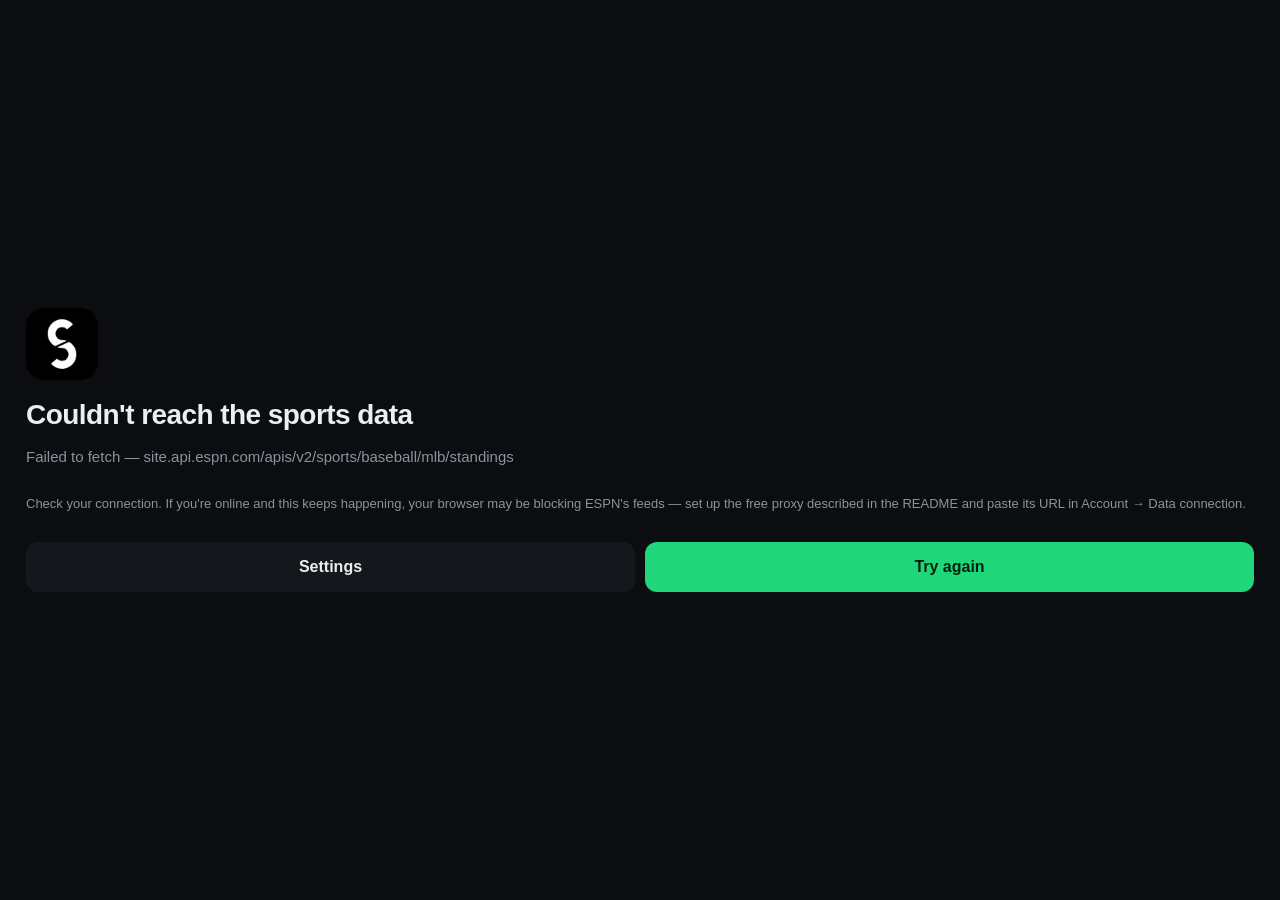
==== commit ec0e5402: "v101: icon links carry a version so phones fetch the new icon Co-Authored-By: Claude Opus 5.5 <norep" ====
--- a/source/index.html
+++ b/source/index.html
@@ -11,26 +11,26 @@
   <meta name="mobile-web-app-capable" content="yes">
   <meta name="apple-mobile-web-app-status-bar-style" content="black-translucent">
   <meta name="apple-mobile-web-app-title" content="StatStreet">
-  <link rel="manifest" href="manifest.webmanifest">
-  <link rel="icon" href="icons/icon-192.png">
-  <link rel="apple-touch-icon" href="icons/apple-touch-icon.png">
-  <link rel="apple-touch-startup-image" media="(device-width: 440px) and (device-height: 956px) and (-webkit-device-pixel-ratio: 3) and (orientation: portrait)" href="icons/splash-1320x2868.png">
-  <link rel="apple-touch-startup-image" media="(device-width: 402px) and (device-height: 874px) and (-webkit-device-pixel-ratio: 3) and (orientation: portrait)" href="icons/splash-1206x2622.png">
-  <link rel="apple-touch-startup-image" media="(device-width: 430px) and (device-height: 932px) and (-webkit-device-pixel-ratio: 3) and (orientation: portrait)" href="icons/splash-1290x2796.png">
-  <link rel="apple-touch-startup-image" media="(device-width: 393px) and (device-height: 852px) and (-webkit-device-pixel-ratio: 3) and (orientation: portrait)" href="icons/splash-1179x2556.png">
-  <link rel="apple-touch-startup-image" media="(device-width: 428px) and (device-height: 926px) and (-webkit-device-pixel-ratio: 3) and (orientation: portrait)" href="icons/splash-1284x2778.png">
-  <link rel="apple-touch-startup-image" media="(device-width: 390px) and (device-height: 844px) and (-webkit-device-pixel-ratio: 3) and (orientation: portrait)" href="icons/splash-1170x2532.png">
-  <link rel="apple-touch-startup-image" media="(device-width: 375px) and (device-height: 812px) and (-webkit-device-pixel-ratio: 3) and (orientation: portrait)" href="icons/splash-1125x2436.png">
-  <link rel="apple-touch-startup-image" media="(device-width: 414px) and (device-height: 896px) and (-webkit-device-pixel-ratio: 3) and (orientation: portrait)" href="icons/splash-1242x2688.png">
-  <link rel="apple-touch-startup-image" media="(device-width: 414px) and (device-height: 896px) and (-webkit-device-pixel-ratio: 2) and (orientation: portrait)" href="icons/splash-828x1792.png">
-  <link rel="apple-touch-startup-image" media="(device-width: 375px) and (device-height: 667px) and (-webkit-device-pixel-ratio: 2) and (orientation: portrait)" href="icons/splash-750x1334.png">
+  <link rel="manifest" href="manifest.webmanifest?v=101">
+  <link rel="icon" href="icons/icon-192.png?v=101">
+  <link rel="apple-touch-icon" href="icons/apple-touch-icon.png?v=101">
+  <link rel="apple-touch-startup-image" media="(device-width: 440px) and (device-height: 956px) and (-webkit-device-pixel-ratio: 3) and (orientation: portrait)" href="icons/splash-1320x2868.png?v=101">
+  <link rel="apple-touch-startup-image" media="(device-width: 402px) and (device-height: 874px) and (-webkit-device-pixel-ratio: 3) and (orientation: portrait)" href="icons/splash-1206x2622.png?v=101">
+  <link rel="apple-touch-startup-image" media="(device-width: 430px) and (device-height: 932px) and (-webkit-device-pixel-ratio: 3) and (orientation: portrait)" href="icons/splash-1290x2796.png?v=101">
+  <link rel="apple-touch-startup-image" media="(device-width: 393px) and (device-height: 852px) and (-webkit-device-pixel-ratio: 3) and (orientation: portrait)" href="icons/splash-1179x2556.png?v=101">
+  <link rel="apple-touch-startup-image" media="(device-width: 428px) and (device-height: 926px) and (-webkit-device-pixel-ratio: 3) and (orientation: portrait)" href="icons/splash-1284x2778.png?v=101">
+  <link rel="apple-touch-startup-image" media="(device-width: 390px) and (device-height: 844px) and (-webkit-device-pixel-ratio: 3) and (orientation: portrait)" href="icons/splash-1170x2532.png?v=101">
+  <link rel="apple-touch-startup-image" media="(device-width: 375px) and (device-height: 812px) and (-webkit-device-pixel-ratio: 3) and (orientation: portrait)" href="icons/splash-1125x2436.png?v=101">
+  <link rel="apple-touch-startup-image" media="(device-width: 414px) and (device-height: 896px) and (-webkit-device-pixel-ratio: 3) and (orientation: portrait)" href="icons/splash-1242x2688.png?v=101">
+  <link rel="apple-touch-startup-image" media="(device-width: 414px) and (device-height: 896px) and (-webkit-device-pixel-ratio: 2) and (orientation: portrait)" href="icons/splash-828x1792.png?v=101">
+  <link rel="apple-touch-startup-image" media="(device-width: 375px) and (device-height: 667px) and (-webkit-device-pixel-ratio: 2) and (orientation: portrait)" href="icons/splash-750x1334.png?v=101">
   <link rel="stylesheet" href="styles.css">
 </head>
 <body>
   <div id="ptr"><svg viewBox="0 0 24 24"><path d="M20 12a8 8 0 1 1-2.3-5.6"/><path d="M20 4v5h-5"/></svg></div>
   <main id="view" class="view"></main>
 
-  <nav class="tabbar" id="tabbar">
+  <nav class="tabbar" id="tabbar" aria-label="Main sections">
     <button data-tab="home" class="active">
       <svg viewBox="0 0 24 24"><path d="M3 17l5-5 4 4 8-8"/><path d="M15 8h5v5"/></svg><span>Portfolio</span>
     </button>
@@ -60,12 +60,16 @@
   <section id="article" class="sheet" hidden></section>
   <section id="page" class="sheet" hidden></section>
   <div id="edge" class="edge" hidden></div>
+  <div id="toptap" aria-hidden="true"></div>
+  <div id="land" hidden></div>
+  <div id="qa" class="qa" hidden></div>
+  <div id="confirm" class="confirm" hidden></div>
   <section id="trade" class="trade-sheet" hidden><div class="trade-panel" id="panel"></div></section>
   <div id="packview" class="overlay" hidden></div>
   <div id="recap" class="overlay" hidden></div>
   <canvas id="confetti" hidden></canvas>
   <div id="boot" class="boot" hidden></div>
-  <div id="toast" class="toast"></div>
+  <div id="toast" class="toast" role="status" aria-live="polite"></div>
   <button id="updbar" class="updbar" hidden>New version ready · tap to update</button>
 
   <script type="module" src="js/app.js"></script>
--- a/source/styles.css
+++ b/source/styles.css
@@ -382,7 +382,6 @@
 .pk { font-size: 11px; font-weight: 800; padding: 2px 7px; border-radius: 5px; background: var(--card2); color: var(--muted); flex: none; }
 .pk.won { background: var(--up-bg); color: var(--up); }
 .pk.lost { background: var(--down-bg); color: var(--down); }
-.score-line { display: flex; gap: 8px; align-items: center; font-size: 14px; }
 .lb .rank { width: 22px; text-align: center; font-weight: 800; color: var(--muted); flex: none; }
 .lb.you { background: color-mix(in srgb, var(--up) 7%, transparent); }
 .lb.you .rank { color: var(--up); }
@@ -420,7 +419,7 @@
 .gc-head { display: flex; align-items: flex-start; justify-content: space-around; margin-top: 16px; }
 .gc-team { display: flex; flex-direction: column; align-items: center; gap: 3px; flex: 1; }
 .gc-team .avatar, .gc-team .avatar-fallback { width: 56px; height: 56px; }
-.gc-score { font-size: 40px; font-weight: 800; color: var(--muted); line-height: 1.1; }
+.gc-score { font-size: 52px; font-weight: 900; color: var(--text); line-height: 1.05; letter-spacing: -.02em; font-variant-numeric: tabular-nums; }
 .gc-score.win { color: var(--text); }
 .gc-at { color: var(--faint); margin-top: 20px; }
 .wp { margin-top: 16px; }
@@ -767,7 +766,7 @@
 .wedit { margin-top: 14px; }
 .wedit textarea { width: 100%; margin-top: 8px; background: var(--card2); color: var(--text); border: 1px solid var(--line); border-radius: 12px; padding: 10px 12px; font: inherit; font-size: 16px; resize: none; outline: none; }
 .chip-input { background: transparent; border: 1px dashed var(--line); border-radius: 999px; color: var(--text); padding: 7px 12px; font-size: 16px; width: 132px; outline: none; }
-.dtabs { display: flex; gap: 4px; margin-top: 14px; background: var(--card); border-radius: 12px; padding: 4px; position: sticky; top: var(--safe-t); z-index: 3; box-shadow: 0 0 0 6px var(--bg); }
+.dtabs { display: flex; gap: 4px; margin-top: 14px; background: var(--card); border-radius: 12px; padding: 4px; }
 .dtabs button { flex: 1; padding: 9px 4px; border-radius: 9px; font-weight: 700; font-size: 13.5px; color: var(--muted); }
 .dtabs button.on { background: var(--card2); color: var(--text); }
 .dtabs i { font-style: normal; font-size: 11px; color: var(--faint); margin-left: 2px; }
@@ -826,3 +825,471 @@
 html[data-mode="light"] .season-strip { background-color: #14171c; }
 /* Tabs with a big title: the sync badge shrinks to its dot so the search button fits. */
 .topbar h1 + .row .sync { font-size: 0; gap: 0; padding: 8px; }
+
+/* ---------- v35 ---------- */
+.tools.hscroll { display: flex; margin-top: 14px; }
+.tools.hscroll button { width: 84px; }
+.tag.short { background: var(--down-bg); color: var(--down); }
+.prot, .shortc { margin-top: 14px; }
+.shortc { display: flex; gap: 12px; align-items: center; width: 100%; text-align: left; }
+.shortc .e { font-size: 24px; }
+.prot-row { display: grid; grid-template-columns: 1fr 1fr auto; gap: 8px; align-items: end; }
+.prot-row label { font-size: 12px; color: var(--muted); display: grid; gap: 4px; }
+.pf { display: flex; align-items: center; gap: 4px; background: var(--card2); border-radius: 10px; padding: 0 10px; }
+.pf input { width: 100%; min-width: 0; background: none; border: 0; outline: none; color: var(--text); font-size: 16px; font-weight: 700; padding: 9px 0; text-align: right; }
+.pf span { color: var(--muted); font-weight: 700; }
+ul.plain { margin: 8px 0 0; padding-left: 18px; color: var(--muted); font-size: 13.5px; line-height: 1.5; }
+.rivalc { margin-top: 14px; display: block; width: 100%; text-align: left; }
+.vsline { display: flex; justify-content: space-between; align-items: baseline; gap: 8px; font-size: 16px; margin: 6px 0 4px; }
+.vsline b { font-size: 18px; }
+.riskhero { display: flex; gap: 14px; align-items: center; margin-top: 14px; }
+.riskhero .name { font-size: 19px; font-weight: 800; }
+.ring { width: 64px; height: 64px; border-radius: 50%; display: grid; place-items: center; flex: none;
+  background: conic-gradient(var(--rc) calc(var(--p) * 1%), var(--card2) 0); position: relative; }
+.ring::after { content: ''; position: absolute; inset: 7px; border-radius: 50%; background: var(--card); }
+.ring b { position: relative; z-index: 1; font-size: 20px; }
+.item.fut.on { outline: 2px solid var(--up); outline-offset: -2px; }
+.item.fut:disabled { opacity: .55; }
+.glance { display: grid; gap: 12px; margin-top: 18px; text-align: center; }
+.g-num { font-size: clamp(44px, 15vw, 68px); font-weight: 800; letter-spacing: -.03em; line-height: 1.05; }
+.g-chg { font-size: 19px; font-weight: 700; margin-bottom: 8px; }
+.g-tile { background: var(--card); border-radius: 18px; padding: 16px; text-align: left; display: block; width: 100%; }
+.g-big { font-size: 22px; font-weight: 800; margin: 3px 0; }
+.lay.off .name { color: var(--faint); }
+.lay .x-btn:disabled { opacity: .3; }
+.lay .x-btn { margin-left: 2px; }
+.show .shc { width: 132px; background: var(--card); border-radius: 14px; padding: 12px; text-align: left; border-left: 4px solid var(--rc); display: grid; gap: 3px; }
+.show { margin-top: 10px; }
+.shc .name { font-weight: 700; }
+/* Colour-blind friendly: blue up, orange down (arrows and signs stay as they are). */
+html.cb { --up: #3b9dff; --down: #ff9f1a; --up-bg: rgba(59, 157, 255, .14); --down-bg: rgba(255, 159, 26, .14); }
+html.cb[data-mode="light"] { --up: #0b6bd3; --down: #c26a00; --up-bg: rgba(11, 107, 211, .12); --down-bg: rgba(194, 106, 0, .12); }
+/* Keyboard and switch-control focus */
+button:focus-visible, a:focus-visible, input:focus-visible { outline: 2px solid var(--up); outline-offset: 2px; }
+.rs-tiles > div:last-child:nth-child(odd) { grid-column: span 2; }
+
+/* ---------- v37 ---------- */
+.tag.ipo { background: color-mix(in srgb, #ffb020 22%, transparent); color: #ffb020; }
+.evb { display: flex; gap: 10px; align-items: center; margin-top: 10px; border: 1px solid color-mix(in srgb, #ffb020 45%, var(--line)); }
+.ipos { margin-bottom: 4px; }
+.ipoc, .repc { margin-top: 14px; }
+.ipoc { border: 1px solid color-mix(in srgb, #ffb020 40%, var(--line)); }
+.grade { display: inline-block; min-width: 26px; text-align: center; padding: 1px 7px; border-radius: 7px; background: var(--card2); }
+.grade.gA, .grade.gB { background: var(--up-bg); color: var(--up); }
+.grade.gD, .grade.gF { background: var(--down-bg); color: var(--down); }
+/* Long-press quick actions */
+.qa { position: absolute; inset: 0; z-index: 60; }
+.qa-back { position: absolute; inset: 0; background: rgba(0,0,0,.5); animation: chartfade .15s both; }
+.qa-panel { position: absolute; left: 10px; right: 10px; bottom: calc(var(--safe-b) + 12px); background: var(--card); border-radius: 22px; padding: 16px; box-shadow: 0 12px 40px rgba(0,0,0,.45);
+  animation: qain .2s cubic-bezier(.2,.8,.2,1) both; max-width: 620px; margin: 0 auto; }
+@keyframes qain { from { transform: translateY(24px); opacity: 0; } }
+.qa-grid { display: grid; grid-template-columns: repeat(auto-fit, minmax(72px, 1fr)); gap: 8px; }
+.qa-grid button { background: var(--card2); border-radius: 14px; padding: 12px 4px; display: grid; justify-items: center; gap: 4px; font-size: 12.5px; font-weight: 700; }
+.qa-grid button span { font-size: 20px; line-height: 1; }
+
+/* ---------- v43 ---------- */
+.mkt { display: inline-flex; align-items: center; gap: 6px; font-size: 12.5px; font-weight: 700; padding: 5px 10px; border-radius: 999px; background: var(--card); margin: 0 0 8px; max-width: 100%; white-space: nowrap; overflow: hidden; text-overflow: ellipsis; }
+.mkt .muted { font-weight: 500; overflow: hidden; text-overflow: ellipsis; }
+.mkt .dot { width: 8px; height: 8px; border-radius: 50%; background: var(--faint); flex: none; }
+.mkt.live .dot { background: var(--live); box-shadow: 0 0 0 0 var(--live); animation: mktpulse 1.6s infinite; }
+.mkt.soon .dot { background: #ffb020; }
+@keyframes mktpulse { 70% { box-shadow: 0 0 0 7px transparent; } 100% { box-shadow: 0 0 0 0 transparent; } }
+.confirm { position: absolute; inset: 0; z-index: 62; background: var(--bg); animation: chartfade .18s both; overflow-y: auto; }
+.cf-in { min-height: 100%; max-width: 520px; margin: 0 auto; padding: calc(var(--safe-t) + 44px) 20px calc(var(--safe-b) + 20px); display: flex; flex-direction: column; align-items: center; text-align: center; }
+.cf-check svg { width: 76px; height: 76px; fill: none; stroke: var(--up); stroke-width: 3; stroke-linecap: round; stroke-linejoin: round; }
+.confirm.sell .cf-check svg { stroke: var(--text); }
+.cf-check circle { stroke-dasharray: 151; stroke-dashoffset: 151; animation: cfdraw .45s ease-out forwards; }
+.cf-check path { stroke-dasharray: 40; stroke-dashoffset: 40; animation: cfdraw .3s .35s ease-out forwards; }
+@keyframes cfdraw { to { stroke-dashoffset: 0; } }
+.cf-title { font-size: 28px; font-weight: 800; margin-top: 14px; letter-spacing: -.01em; }
+.cf-card { width: 100%; margin-top: 22px; text-align: left; }
+.cf-extras { display: flex; flex-wrap: wrap; gap: 8px; justify-content: center; margin-top: 14px; }
+.cf-extras span { background: var(--card); border-radius: 999px; padding: 6px 12px; font-size: 13px; font-weight: 700; }
+.cf-in .grow { flex: 1; min-height: 18px; }
+@media (prefers-reduced-motion: reduce) { .cf-check circle, .cf-check path { animation: none; stroke-dashoffset: 0; } .mkt.live .dot { animation: none; } }
+.cf-in .btn { flex: none; }
+
+/* ---------- v46: card art and rarity finishes ---------- */
+:root { --tx: 0; --ty: 0; }
+.mc > *:not(.mc-art):not(.mc-fx) { position: relative; z-index: 2; }
+.mc-art { position: absolute; inset: 0; z-index: 0; color: var(--rc); pointer-events: none; opacity: .55;
+  -webkit-mask-image: linear-gradient(180deg, #000 0%, #000 38%, rgba(0,0,0,.35) 62%, rgba(0,0,0,.12) 100%); mask-image: linear-gradient(180deg, #000 0%, #000 38%, rgba(0,0,0,.35) 62%, rgba(0,0,0,.12) 100%); }
+.mc-art svg { width: 100%; height: 100%; display: block; }
+.mc-fx { position: absolute; inset: 0; z-index: 1; pointer-events: none; border-radius: inherit; }
+/* Text stays readable over the art. */
+.mc-kind, .mc-who .grow b, .mc-play { text-shadow: 0 1px 6px rgba(0,0,0,.85), 0 0 2px rgba(0,0,0,.9); }
+.mc-who { background: linear-gradient(90deg, rgba(10,13,17,.72), rgba(10,13,17,.35)); border-radius: 10px; padding: 4px 6px 4px 4px; margin-left: -4px; }
+.mc.r-common .mc-art { opacity: .4; }
+/* Uncommon: fine diagonal weave */
+.mc.r-uncommon .mc-fx { background: repeating-linear-gradient(135deg, color-mix(in srgb, var(--rc) 12%, transparent) 0 1px, transparent 1px 7px); }
+/* Rare: brushed-metal sheen */
+.mc.r-rare { background: linear-gradient(180deg, #1d1a17, #110f0d); }
+.mc.r-rare .mc-fx { background: linear-gradient(115deg, transparent 20%, rgba(255,255,255,.10) 38%, rgba(255,255,255,.02) 46%, transparent 60%), repeating-linear-gradient(90deg, rgba(255,255,255,.025) 0 1px, transparent 1px 3px); }
+/* Epic: breathing glow */
+.mc.r-epic { background: linear-gradient(180deg, #1c1630, #0f0c1a); animation: epicglow 3.2s ease-in-out infinite; }
+.mc.r-epic .mc-art { opacity: .7; }
+.mc.r-epic .mc-fx { background: radial-gradient(120% 70% at 50% 0%, color-mix(in srgb, var(--rc) 26%, transparent), transparent 70%); }
+@keyframes epicglow { 50% { box-shadow: 0 8px 26px rgba(0,0,0,.35), 0 0 22px color-mix(in srgb, var(--rc) 55%, transparent); } }
+/* Legendary: gold foil that slides with the tilt */
+.mc.r-legendary { background: linear-gradient(180deg, #2a2110, #14100a); border-color: #f5b700; }
+.mc.r-legendary .mc-art { opacity: .8; }
+.mc.r-legendary .mc-fx { background: linear-gradient(calc(110deg + var(--tx) * 25deg), transparent 15%, rgba(255,214,102,.34) 40%, rgba(255,255,255,.5) 50%, rgba(255,214,102,.3) 60%, transparent 85%);
+  background-size: 260% 260%; background-position: calc(50% + var(--tx) * 45%) calc(50% + var(--ty) * 45%); mix-blend-mode: screen; animation: foil 5s ease-in-out infinite; }
+/* Iconic: rainbow holographic */
+.mc.r-iconic .mc-art { opacity: .85; color: #fff; }
+.mc.r-iconic .mc-fx { background:
+    linear-gradient(calc(120deg + var(--tx) * 40deg), rgba(255,79,163,.42), rgba(255,184,0,.36) 22%, rgba(120,255,170,.34) 44%, rgba(76,201,255,.4) 66%, rgba(179,107,255,.42) 88%, rgba(255,79,163,.42)),
+    repeating-linear-gradient(calc(45deg + var(--ty) * 30deg), rgba(255,255,255,.14) 0 2px, transparent 2px 9px);
+  background-size: 300% 300%, 100% 100%; background-position: calc(50% + var(--tx) * 50%) calc(50% + var(--ty) * 50%), 0 0; mix-blend-mode: color-dodge; opacity: .75; animation: foil 4s ease-in-out infinite; }
+@keyframes foil { 0%, 100% { background-position: 20% 30%; } 50% { background-position: 80% 70%; } }
+/* When the phone's tilt (or a finger) is driving the foil, it follows that instead of the idle shimmer. */
+html.tilt .mc.r-legendary .mc-fx, html.tilt .mc.r-iconic .mc-fx { animation: none; transition: background-position .12s linear; }
+.mc.mini.r-epic { animation: none; }
+@media (prefers-reduced-motion: reduce) { .mc.r-epic, .mc.r-legendary .mc-fx, .mc.r-iconic .mc-fx { animation: none; } }
+
+/* ---------- v47: photo on Iconic cards ---------- */
+.mc-photo { position: absolute; inset: 0; z-index: 0; background-size: cover; background-position: 50% 18%; pointer-events: none;
+  -webkit-mask-image: linear-gradient(180deg, #000 0%, #000 46%, rgba(0,0,0,.25) 78%, transparent 100%); mask-image: linear-gradient(180deg, #000 0%, #000 46%, rgba(0,0,0,.25) 78%, transparent 100%); }
+.mc-photo::after { content: ''; position: absolute; inset: 0; background: linear-gradient(180deg, rgba(8,6,12,.45), rgba(8,6,12,.15) 30%, rgba(8,6,12,.7) 70%, rgba(8,6,12,.95)); }
+.mc.has-photo .mc-art { opacity: .28; }
+.mc.has-photo .hs { display: none; }
+.mc.has-photo .mc-who { background: linear-gradient(90deg, rgba(10,13,17,.8), rgba(10,13,17,.4)); padding-left: 8px; }
+.mc.has-photo.r-iconic .mc-fx { opacity: .5; }
+.mc-credit { font-size: 7.5px; color: rgba(255,255,255,.55); margin-top: 6px; line-height: 1.3; }
+
+/* ---------- v53: bolder scores, play-by-play ---------- */
+.live-strip .game .t, .lu .t { font-weight: 800; }
+.live-strip .game .t span:last-child { font-weight: 900; font-size: 1.1em; font-variant-numeric: tabular-nums; }
+.score-line b { font-weight: 800; }
+.pbp .pb { display: flex; gap: 12px; align-items: flex-start; width: 100%; text-align: left; padding: 12px 14px; border-bottom: 1px solid var(--line); }
+.pbp .pb:last-child { border-bottom: 0; }
+.pbp .avatar, .pbp .avatar-fallback { width: 40px; height: 40px; flex: none; margin-top: 2px; }
+.pb-dot { font-size: 14px; color: var(--faint); }
+.pb-sit { font-size: 11.5px; color: var(--muted); }
+.pb-sit b { color: var(--text); font-weight: 700; font-variant-numeric: tabular-nums; }
+.pb-text { font-size: 15px; font-weight: 700; line-height: 1.3; margin: 2px 0; }
+.pb-who { font-size: 12px; color: var(--muted); display: flex; gap: 6px; align-items: center; flex-wrap: wrap; }
+.pb-who span:nth-child(2) { font-weight: 700; }
+.pb.sc { background: linear-gradient(90deg, color-mix(in srgb, var(--up) 12%, transparent), transparent 70%); }
+.pb.sc .pb-text { color: var(--up); }
+.pb-pts { flex: none; font-weight: 900; color: var(--up); font-size: 15px; margin-top: 2px; }
+
+/* ---------- v54: game tabs, at-bat view ---------- */
+.gtabs { margin-top: 14px; }
+.gsec[hidden] { display: none; }
+.atbat .name { font-weight: 700; }
+.ab-res { font-size: 17px; font-weight: 800; margin-top: 10px; }
+.ab-body { display: grid; grid-template-columns: 1fr 150px; gap: 10px; margin-top: 10px; align-items: start; }
+.ab-body.noplot { grid-template-columns: 1fr; }
+.ab-list { display: grid; gap: 9px; min-width: 0; }
+.ab-p { display: flex; gap: 9px; align-items: flex-start; }
+.ab-n { flex: none; width: 22px; height: 22px; border-radius: 50%; display: grid; place-items: center; font-size: 11.5px; font-weight: 800; color: #04140b; margin-top: 1px; }
+.ab-call { font-size: 15px; font-weight: 700; line-height: 1.2; }
+.zone { width: 150px; height: 190px; background: var(--bg); border-radius: 10px; border: 1px solid var(--line); }
+
+/* v55: scores page and game centre tabs */
+.daystrip { gap: 6px; margin-top: 12px; }
+.dayb { min-width: 62px; padding: 8px 6px 10px; border-radius: 12px; background: var(--card); color: var(--muted); display: flex; flex-direction: column; align-items: center; gap: 2px; position: relative; font-size: 11.5px; font-weight: 600; }
+.dayb b { font-size: 13px; color: var(--text); font-weight: 800; white-space: nowrap; }
+.dayb.today span { color: var(--accent); }
+.dayb.on { background: var(--accent); color: #04130c; }
+.dayb.on b, .dayb.on.today span { color: #04130c; }
+.dayb i { position: absolute; bottom: 4px; width: 4px; height: 4px; border-radius: 50%; background: currentColor; opacity: .7; }
+.sgames { margin-top: 12px; display: flex; flex-direction: column; gap: 10px; }
+.sgames .pick-game { margin-bottom: 0; }
+.sgame { display: flex; align-items: stretch; gap: 12px; width: 100%; text-align: left; background: var(--card); border-radius: var(--r); padding: 12px; }
+.sgame.live { box-shadow: inset 3px 0 0 var(--live); }
+.sg-teams { flex: 1; min-width: 0; display: flex; flex-direction: column; gap: 8px; }
+.sg-team { display: flex; align-items: center; gap: 10px; }
+.sg-team .avatar, .sg-team .avatar-fallback { width: 30px; height: 30px; flex: none; }
+.sg-team .avatar-fallback { border-radius: 50%; background: var(--card2); font-size: 10px; font-weight: 800; display: grid; place-items: center; }
+.sg-team .grow { display: flex; align-items: baseline; gap: 8px; min-width: 0; }
+.sg-team b { font-size: 16px; font-weight: 800; }
+.sg-team.lost b, .sg-team.lost .sg-score { color: var(--muted); }
+.sg-score { font-size: 21px; font-weight: 900; font-variant-numeric: tabular-nums; }
+.sg-side { flex: none; width: 92px; border-left: 1px solid var(--line, rgba(128,128,128,.2)); padding-left: 12px; display: flex; flex-direction: column; justify-content: center; align-items: flex-start; gap: 3px; }
+.sg-time { font-weight: 800; font-size: 14px; }
+.sg-tags { display: flex; flex-wrap: wrap; gap: 4px; }
+.livedot { display: inline-block; width: 7px; height: 7px; border-radius: 50%; background: var(--live); margin-left: 4px; animation: pulse 1.6s infinite; }
+.pkline { display: flex; align-items: center; gap: 12px; margin-top: 14px; }
+#game .dtabs.gtabs button { font-size: 13px; padding: 9px 2px; }
+
+/* v57: bet slip docked inside a game */
+.slip.dock { position: sticky; bottom: calc(10px + env(safe-area-inset-bottom)); margin-top: 12px; z-index: 2; background: var(--card2); box-shadow: 0 10px 30px rgba(0,0,0,.45); }
+.slip.dock .slip-leg { padding: 6px 0; }
+.props-game .more { width: 100%; padding: 10px 0 6px; color: var(--accent); font-weight: 700; font-size: 13.5px; }
+.slip .row:has(#stake) { flex-wrap: wrap; }
+.slip .price-field { flex: 1 1 100%; }
+.slip .price-field span { white-space: nowrap; }
+.slip .row:has(#stake) .chip { flex: 1; }
+
+/* v58: the bet slip as a small tab that opens */
+.sliptab { position: sticky; bottom: calc(10px + env(safe-area-inset-bottom)); z-index: 2; margin-top: 12px; width: 100%; display: flex; align-items: center; gap: 10px; text-align: left; padding: 10px 14px; border-radius: 16px; background: var(--accent); color: #04130c; box-shadow: 0 8px 24px rgba(0,0,0,.45); }
+.sliptab .n { flex: none; width: 26px; height: 26px; border-radius: 50%; background: #04130c; color: var(--accent); font-weight: 900; font-size: 13px; display: grid; place-items: center; }
+.sliptab .grow { min-width: 0; line-height: 1.2; }
+.sliptab b { font-size: 15px; } .sliptab .tiny { opacity: .75; font-weight: 600; }
+.sliptab .x { font-weight: 900; font-variant-numeric: tabular-nums; }
+.sliptab svg { width: 20px; height: 20px; fill: none; stroke: currentColor; stroke-width: 2.6; stroke-linecap: round; stroke-linejoin: round; flex: none; }
+.sliptab:active { transform: scale(.98); }
+/* v59: the slip sits at the very bottom of the screen (sticky measures from inside the sheet's padding) */
+#game:has(.sliptab, .slip.dock) { padding-bottom: calc(var(--safe-b) + 12px); }
+.sliptab, .slip.dock { bottom: 0; }
+#game .sheet-inner { min-height: 100%; display: flex; flex-direction: column; }
+#game .gsec[data-gsec=props]:not([hidden]) { flex: 1; display: flex; flex-direction: column; }
+#game .gsec[data-gsec=props] > .sliptab, #game .gsec[data-gsec=props] > .slip.dock { margin-top: auto; }
+.slip.dock > .row.between > .tiny { margin-left: auto; }
+
+/* v61: swipe between days on the Scores page */
+.sgames.from-r, .card.empty.from-r { animation: gsecR .22s cubic-bezier(.2,.8,.2,1); }
+.sgames.from-l, .card.empty.from-l { animation: gsecL .22s cubic-bezier(.2,.8,.2,1); }
+@keyframes gsecR { from { transform: translateX(40px); opacity: 0; } }
+@keyframes gsecL { from { transform: translateX(-40px); opacity: 0; } }
+@media (prefers-reduced-motion: reduce) { .gsec.from-r, .sgames.from-l, .card.empty.from-l { animation: none; } }
+
+/* v62: long market messages scroll */
+.mkt .mq { overflow: hidden; min-width: 0; flex: 1; display: block; -webkit-mask-image: linear-gradient(90deg, transparent, #000 10px, #000 calc(100% - 14px), transparent); mask-image: linear-gradient(90deg, transparent, #000 10px, #000 calc(100% - 14px), transparent); }
+.mkt .mq-in { display: inline-flex; animation: mq linear infinite; color: var(--muted); font-weight: 500; will-change: transform; }
+.mkt .mq-in > span { padding-right: 36px; }
+.mkt:has(.mq) { display: flex; }
+@keyframes mq { to { transform: translateX(-50%); } }
+@media (prefers-reduced-motion: reduce) { .mkt .mq-in { animation: none; } }
+
+/* v63: UI pass */
+.item .spark { flex: none; opacity: .9; }
+.gmark { font-size: 12px; font-weight: 600; margin-top: 3px; }
+.gmark b { font-weight: 800; }
+.gwrap { min-height: 100%; display: flex; flex-direction: column; }
+.gwrap > .sliptab, .gwrap > .slip.dock { margin-top: auto; bottom: 0; }
+.gwrap > .slip.dock { max-height: 70vh; overflow-y: auto; }
+.gwrap > .pkline + .sliptab, .gwrap > .card + .sliptab { margin-top: auto; }
+.career-slim { display: flex; align-items: center; gap: 8px; width: 100%; padding: 8px 12px; border-radius: 12px; background: var(--card); font-size: 13px; margin-top: 6px; }
+.career-slim .lv { flex: none; width: 24px; height: 24px; border-radius: 8px; background: linear-gradient(145deg, var(--accent), color-mix(in srgb, var(--accent) 55%, #000)); color: #04130c; font-weight: 900; font-size: 12.5px; display: grid; place-items: center; }
+.career-slim .xpbar { margin: 0; }
+.career-slim .dot { width: 8px; height: 8px; border-radius: 50%; background: var(--tc); flex: none; }
+.career-slim b { color: var(--tc); }
+.gtabs.stick { --h: calc(var(--safe-t) + 12px); position: sticky; top: calc(-1 * var(--h)); z-index: 6; margin: calc(-1 * var(--h)) -16px 0; padding: calc(var(--h) + 8px) 16px 8px; background: var(--bg); }
+.view .topbar, .gwrap > .career, .gwrap > .career-slim, .gwrap > .season-strip { position: relative; z-index: 7; }
+.lgh { display: flex; align-items: center; gap: 8px; margin: 4px 0 -2px; }
+.chip.mine { margin-left: auto; }
+.chip.mine.on { color: var(--accent); border-color: var(--accent); }
+.sgame.tint { background: linear-gradient(90deg, color-mix(in srgb, var(--ca) 16%, var(--card)), var(--card) 38%); }
+.sgame.tint .sg-team:last-child { position: relative; }
+.sgame { position: relative; overflow: hidden; }
+.sgame.tint::after { content: ""; position: absolute; left: 0; top: 0; bottom: 0; width: 4px; background: linear-gradient(var(--ca) 50%, var(--ch) 50%); }
+.sgame.tint.live { box-shadow: none; }
+.skel i, .skel-lines i { display: block; border-radius: 8px; background: var(--card2); animation: artpulse 1.2s ease-in-out infinite; }
+.sgame.skel .sg-teams i { height: 26px; width: 70%; } .sgame.skel .sg-teams i + i { width: 55%; }
+.sgame.skel .sg-side i { height: 16px; width: 60px; }
+.skel-lines i { height: 13px; margin: 0 0 12px; } .skel-lines i:nth-child(2n) { width: 70%; } .skel-lines i:last-child { margin: 0; width: 45%; }
+.empty.es { padding: 30px 20px; display: flex; flex-direction: column; align-items: center; gap: 6px; margin-top: 12px; }
+.empty.es svg { width: 44px; height: 44px; fill: none; stroke: var(--faint); stroke-width: 1.5; stroke-linecap: round; stroke-linejoin: round; margin-bottom: 4px; }
+.empty.es b { color: var(--text); font-size: 16px; } .empty.es div { font-size: 13.5px; max-width: 280px; }
+.l5 { display: flex; align-items: center; gap: 3px; margin-top: 4px; }
+.l5 i { font-style: normal; min-width: 20px; padding: 1px 3px; border-radius: 4px; font-size: 10px; font-weight: 800; text-align: center; font-variant-numeric: tabular-nums; }
+.l5 i.o { background: var(--up-bg); color: var(--up); } .l5 i.u { background: var(--down-bg); color: var(--down); }
+.l5 span { font-size: 10px; color: var(--faint); margin-left: 3px; }
+.item.bet { align-items: stretch; }
+.leg { margin-top: 8px; font-size: 13px; color: var(--muted); }
+.leg b { color: var(--text); }
+.legbar { position: relative; height: 5px; border-radius: 3px; background: var(--card2); margin-top: 5px; overflow: visible; }
+.legbar i { display: block; height: 100%; border-radius: 3px; background: var(--muted); transition: width .6s; }
+.legbar u { position: absolute; left: 80%; top: -3px; bottom: -3px; width: 2px; background: var(--text); border-radius: 1px; }
+.leg.hit .legbar i { background: var(--up); } .leg.miss .legbar i { background: var(--down); }
+.wpchart { display: block; width: 100%; height: 44px; margin-top: 8px; }
+.wpchart line { stroke: var(--line); stroke-width: .6; stroke-dasharray: 1.5 2; vector-effect: non-scaling-stroke; }
+.wpchart polyline { fill: none; stroke: var(--text); stroke-width: 1.8; stroke-linejoin: round; vector-effect: non-scaling-stroke; }
+.linescore { overflow-x: auto; margin-top: 14px; background: var(--card); border-radius: var(--r); padding: 8px 12px; }
+.linescore table { width: 100%; border-collapse: collapse; font-size: 13px; font-variant-numeric: tabular-nums; }
+.linescore th { color: var(--faint); font-weight: 600; font-size: 11px; padding: 2px 6px; }
+.linescore td { text-align: center; padding: 5px 6px; color: var(--muted); }
+.linescore td:first-child { text-align: left; font-weight: 800; color: var(--text); }
+.linescore td:last-child { color: var(--text); }
+
+/* v64: form circle */
+.formdot { flex: none; width: 32px; height: 32px; border-radius: 50%; display: grid; place-items: center; font-size: 12px; font-weight: 800; font-variant-numeric: tabular-nums; border: 2px solid currentColor; }
+.formdot.hi { color: var(--up); background: var(--up-bg); }
+.formdot.mid { color: #ffa726; background: color-mix(in srgb, #ffa726 14%, transparent); }
+.formdot.lo { color: var(--down); background: var(--down-bg); }
+
+/* v65 */
+.formdot.sm { width: 26px; height: 26px; font-size: 10.5px; border-width: 1.5px; }
+.formdot.xs { width: 20px; height: 20px; font-size: 9px; border-width: 1.5px; }
+.soon { color: #ffa726; font-weight: 800; }
+.chips.tight { gap: 6px; } .chips.tight .chip { padding-left: 12px; padding-right: 12px; }
+.gtabs.stick { gap: 6px; } .gtabs.stick .chip { font-size: 13.5px; padding: 7px 11px; }
+.chance { flex: none; font-size: 11.5px; font-weight: 800; color: var(--muted); background: var(--card); padding: 2px 7px; border-radius: 6px; }
+.tops { margin-top: 0; }
+.top { position: relative; width: 150px; background: var(--card); border-radius: var(--r); padding: 12px 10px 10px; display: flex; flex-direction: column; align-items: center; gap: 3px; text-align: center; }
+.top .avatar, .top .avatar-fallback { width: 46px; height: 46px; }
+.top .name { max-width: 100%; font-weight: 700; font-size: 14px; }
+.top .tiny { min-height: 28px; line-height: 1.2; }
+.top .rk { position: absolute; left: 8px; top: 8px; width: 20px; height: 20px; border-radius: 50%; background: var(--card2); font-size: 11px; font-weight: 800; display: grid; place-items: center; color: var(--muted); }
+.top:first-child .rk { background: #f5c542; color: #1a1300; }
+.boxwrap { overflow-x: auto; background: var(--card); border-radius: var(--r); -webkit-overflow-scrolling: touch; }
+.box { border-collapse: collapse; width: 100%; font-size: 13px; font-variant-numeric: tabular-nums; white-space: nowrap; }
+.box th { font-size: 10.5px; font-weight: 700; color: var(--faint); padding: 9px 8px 5px; text-align: right; }
+.box td { padding: 9px 8px; text-align: right; border-top: 1px solid var(--line); color: var(--muted); }
+.box td:first-child, .box th:first-child { position: sticky; left: 0; background: var(--card); text-align: left; padding-left: 12px; color: var(--text); max-width: 140px; overflow: hidden; text-overflow: ellipsis; }
+.box td:first-child b { font-weight: 600; } .box tr.st td:first-child b { font-weight: 800; }
+.box td:nth-child(3) { color: var(--text); font-weight: 700; }
+.box td:last-child { font-weight: 700; padding-right: 12px; }
+.box td.up { color: var(--up); } .box td.down { color: var(--down); }
+.box tr[data-open] { cursor: pointer; }
+.gpin { --ph: calc(var(--safe-t) + 8px + 34px); position: sticky; top: calc(-1 * (var(--safe-t) + 8px)); z-index: 5; margin: calc(14px - var(--ph)) -16px 0; padding: 0 16px 8px; pointer-events: none; }
+.gpin > * { pointer-events: auto; }
+.gpin .dtabs.gtabs { margin-top: 0; }
+.gpin-score { height: var(--ph); display: flex; align-items: flex-end; justify-content: center; gap: 8px; padding-bottom: 8px; font-size: 15px; opacity: 0; pointer-events: none; transition: opacity .15s; }
+.gpin-score .s { font-weight: 900; font-size: 17px; font-variant-numeric: tabular-nums; }
+#game.pinned .gpin { background: var(--bg); box-shadow: 0 1px 0 var(--line); }
+#game.pinned .gpin-score { opacity: 1; }
+
+/* v67: last-five form on the player page */
+.form5 { display: flex; justify-content: space-between; gap: 6px; margin-top: 12px; }
+.form5 > div { flex: 1; display: flex; flex-direction: column; align-items: center; gap: 4px; }
+.form5 .formdot { width: 40px; height: 40px; font-size: 14px; }
+.stat .formdot { width: 30px; height: 30px; font-size: 12px; }
+
+/* v68: form is 0-15 with a decimal */
+.formdot { width: 36px; height: 36px; font-size: 12px; letter-spacing: -.02em; }
+.formdot.sm { width: 30px; height: 30px; font-size: 10.5px; }
+.formdot.xs { width: 25px; height: 25px; font-size: 9px; }
+.driver .formdot.xs { width: 14px; height: 14px; }
+.form5 .formdot { width: 44px; height: 44px; font-size: 14px; }
+.stat .formdot { width: 34px; height: 34px; font-size: 12px; }
+
+/* v69: form rating breakdown */
+.fpart { display: grid; grid-template-columns: 84px 1fr 40px; align-items: center; gap: 4px 10px; margin-top: 12px; font-size: 13.5px; }
+.fpart b { text-align: right; font-variant-numeric: tabular-nums; }
+.fpart em { grid-column: 1 / -1; font-style: normal; font-size: 11.5px; color: var(--faint); margin-top: -2px; }
+.fbar { position: relative; height: 6px; border-radius: 3px; background: var(--card2); }
+.fbar::after { content: ""; position: absolute; left: 50%; top: -3px; bottom: -3px; width: 1px; background: var(--muted); }
+.fbar i { position: absolute; top: 0; bottom: 0; border-radius: 3px; }
+.fbar i.pos { left: 50%; background: var(--up); } .fbar i.neg { right: 50%; background: var(--down); }
+
+/* v71: per-game ratings */
+.rtgc { display: inline-block; min-width: 34px; padding: 2px 5px; border-radius: 6px; font-size: 12px; font-weight: 800; text-align: center; font-variant-numeric: tabular-nums; }
+.rtgc.hi { color: var(--up); background: var(--up-bg); }
+.rtgc.mid { color: #ffa726; background: color-mix(in srgb, #ffa726 14%, transparent); }
+.rtgc.lo { color: var(--down); background: var(--down-bg); }
+.box td.rtg { padding: 6px 4px; }
+.box td:nth-child(3) { color: var(--muted); font-weight: 400; } .box td:nth-child(4) { color: var(--text); font-weight: 700; }
+.top .tr { position: absolute; right: 8px; top: 8px; }
+
+/* v75: rating totals by period */
+.seg3 { display: grid; grid-template-columns: repeat(3, 1fr); gap: 8px; margin-top: 10px; }
+.seg3 button { background: var(--card2); border-radius: 12px; padding: 10px 6px; display: flex; flex-direction: column; align-items: center; gap: 2px; border: 1.5px solid transparent; }
+.seg3 button.on { border-color: var(--accent); background: color-mix(in srgb, var(--accent) 12%, var(--card2)); }
+.seg3 span { font-size: 11.5px; color: var(--muted); font-weight: 600; }
+.seg3 b { font-size: 20px; font-weight: 800; font-variant-numeric: tabular-nums; }
+.seg3 em { font-style: normal; font-size: 10.5px; color: var(--faint); }
+
+/* v77 */
+.rstat { text-align: center; } .rstat .v { display: flex; justify-content: center; margin: 4px 0 2px; }
+.rstat .formdot { width: 44px; height: 44px; font-size: 14px; }
+
+/* v82: football field position */
+.field { margin-top: 14px; background: var(--card); border-radius: var(--r); padding: 12px 14px 10px; }
+.fd-top { display: flex; justify-content: space-between; align-items: baseline; font-size: 13.5px; color: var(--muted); }
+.fd-top b { color: var(--text); } .fd-top > b { font-size: 16px; font-weight: 800; }
+.field.red .fd-top > b { color: var(--down); }
+.fd-bar { position: relative; height: 8px; border-radius: 4px; background: var(--card2); margin: 22px 0 6px; }
+.fd-bar i { position: absolute; top: -4px; bottom: -4px; width: 1.5px; background: var(--faint); opacity: .55; transform: translateX(-50%); }
+.fd-go { position: absolute; top: 0; bottom: 0; background: var(--accent); border-radius: 4px; }
+.fd-line { position: absolute; top: -7px; bottom: -7px; width: 2.5px; background: #f5c542; border-radius: 2px; transform: translateX(-50%); }
+.fd-ball { position: absolute; top: 50%; transform: translate(-50%, -50%); width: 26px; height: 26px; border-radius: 50%; background: var(--bg); border: 2px solid var(--accent); display: grid; place-items: center; font-size: 10px; color: var(--accent); overflow: hidden; }
+.fd-ball img { width: 20px; height: 20px; object-fit: contain; }
+.fd-lab { position: relative; height: 14px; font-size: 10.5px; font-weight: 700; color: var(--faint); }
+.fd-lab span { position: absolute; transform: translateX(-50%); }
+
+/* v83: short play-by-play */
+.pbp .pb { align-items: center; padding: 12px 14px; }
+.pbp .avatar, .pbp .avatar-fallback { width: 48px; height: 48px; margin-top: 0; }
+.pb-text { font-size: 18px; font-weight: 800; line-height: 1.2; margin: 3px 0 2px; letter-spacing: -.01em; }
+.pb-who { font-size: 14px; color: var(--text); }
+.pb-who2 { font-size: 12.5px; color: var(--faint); margin-top: 1px; }
+.pb-dot { font-size: 11px; font-weight: 800; }
+.pb-pts { font-size: 17px; margin-top: 0; }
+
+/* v84: big plays */
+.pb.big { background: linear-gradient(90deg, color-mix(in srgb, #f5c542 16%, transparent), transparent 75%); box-shadow: inset 3px 0 0 #f5c542; }
+.pb.big .pb-text { color: #f5c542; }
+.pb.big.sc .pb-text { color: #f5c542; }
+.bigtag { display: block; font-size: 9.5px; font-weight: 800; letter-spacing: .1em; color: #f5c542; opacity: .85; margin-bottom: 1px; }
+
+/* v87: price change column in the box score */
+.box td.px { color: var(--text); font-weight: 700; }
+.box td.chg { font-weight: 700; padding-right: 12px; font-size: 13px; }
+.box td.chg.small { font-size: 13px; }
+.box td:last-child { padding-right: 12px; }
+
+.box td:nth-child(3) { font-weight: 700; } .box td:nth-child(3).up { color: var(--up); } .box td:nth-child(3).down { color: var(--down); }
+.box td:nth-child(4) { color: var(--muted); font-weight: 400; } .box td:nth-child(5) { color: var(--text); font-weight: 700; }
+
+/* v91 */
+.box td:first-child, .box th:first-child { max-width: 170px; min-width: 118px; }
+.box th:first-child { text-align: left; }
+
+/* v93: tap the status bar area to go to the top */
+#toptap { position: fixed; left: 0; right: 0; top: 0; height: calc(var(--safe-t) + 10px); min-height: 10px; z-index: 60; cursor: pointer; -webkit-tap-highlight-color: transparent; touch-action: manipulation; }
+.sub .tag { flex: none; }
+
+/* v95: UI batch three */
+.pos-chips .chip:last-child { margin-left: auto; }
+.list > .item.sw-l { box-shadow: inset -4px 0 0 #f5c542; } .list > .item.sw-r { box-shadow: inset 4px 0 0 var(--up); }
+.list > .item { will-change: auto; }
+.ssum { padding: 6px 14px; }
+.ss-row { display: flex; align-items: center; gap: 10px; padding: 8px 0; border-bottom: 1px solid var(--line); font-size: 13.5px; }
+.ss-row:last-child { border-bottom: 0; } .ss-row > .tiny { flex: none; width: 74px; } .ss-row .sc { flex: none; font-variant-numeric: tabular-nums; }
+.drive summary { display: flex; align-items: center; gap: 10px; padding: 11px 14px; list-style: none; font-size: 13.5px; cursor: pointer; }
+.drive summary::-webkit-details-marker { display: none; }
+.drive summary b { flex: none; width: 40px; } .drive .res { flex: none; font-weight: 700; font-size: 12.5px; }
+.drive + .drive { border-top: 1px solid var(--line); }
+.drive.sc summary { background: linear-gradient(90deg, color-mix(in srgb, var(--up) 10%, transparent), transparent 70%); }
+.dplays { display: flex; flex-wrap: wrap; gap: 6px; padding: 0 14px 12px; }
+.dplays span { font-size: 11.5px; background: var(--card2); border-radius: 6px; padding: 3px 7px; color: var(--muted); }
+.pb.mine { box-shadow: inset 3px 0 0 var(--accent); } .pb.big.mine { box-shadow: inset 3px 0 0 #f5c542; }
+.box tr.mine td:first-child { box-shadow: inset 3px 0 0 var(--accent); }
+.field.bases { display: flex; gap: 14px; align-items: center; }
+.diamond { width: 84px; height: 66px; flex: none; }
+.diamond rect { fill: var(--card2); stroke: var(--faint); stroke-width: 1.2; } .diamond rect.on { fill: #f5c542; stroke: #f5c542; }
+.bso { display: flex; gap: 14px; margin-top: 8px; font-size: 11px; font-weight: 800; color: var(--faint); }
+.bso span { display: flex; align-items: center; gap: 5px; } .bso em { display: flex; gap: 3px; }
+.bso i { width: 9px; height: 9px; border-radius: 50%; background: var(--card2); }
+.bso i.b { background: var(--up); } .bso i.s { background: #ffa726; } .bso i.o { background: var(--down); }
+.tcmp { padding: 10px 14px; }
+.tc-head { display: flex; justify-content: space-between; font-size: 12px; color: var(--muted); margin-bottom: 4px; }
+.tc-row { display: grid; grid-template-columns: 58px 1fr 58px; align-items: center; gap: 8px; padding: 6px 0; font-size: 13.5px; font-variant-numeric: tabular-nums; }
+.tc-row > b { color: var(--muted); font-weight: 600; } .tc-row > b.win { color: var(--text); font-weight: 800; } .tc-row > b:last-child { text-align: right; }
+.tc-mid span { display: block; text-align: center; font-size: 11px; color: var(--faint); margin-bottom: 3px; }
+.tc-bar { display: flex; gap: 3px; height: 5px; } .tc-bar i { height: 100%; border-radius: 3px; background: var(--card2); min-width: 3px; }
+.tc-bar i:first-child { margin-left: auto; } .tc-bar { justify-content: center; } .tc-bar i.win { background: var(--accent); }
+.rtrend { width: 100%; height: 40px; display: block; }
+.rtrend polyline { fill: none; stroke: var(--accent); stroke-width: 2; stroke-linejoin: round; vector-effect: non-scaling-stroke; }
+.rtrend line { stroke: var(--faint); stroke-width: 1; stroke-dasharray: 2 3; vector-effect: non-scaling-stroke; }
+.rstat .v { min-height: 44px; align-items: center; }
+.glog td.gl-txt { text-align: left; color: var(--muted); font-size: 12.5px; }
+.glog td:nth-child(3) { font-weight: 700; } .glog td:nth-child(4), .glog td:nth-child(5) { font-weight: 400; color: var(--muted); }
+.glog th:first-child { text-align: left; }
+.upc-row { display: flex; align-items: center; gap: 10px; width: 100%; padding: 8px 0; border-top: 1px solid var(--line); font-size: 14px; text-align: left; }
+.upc-row .d { color: var(--muted); font-size: 12.5px; width: 92px; flex: none; }
+.pill2 { font-size: 12px; font-weight: 800; padding: 2px 7px; border-radius: 6px; background: var(--card2); color: var(--muted); }
+.pill2.up { color: var(--up); background: var(--up-bg); } .pill2.down { color: var(--down); background: var(--down-bg); }
+.clist { margin-top: 10px; border-top: 1px solid var(--line); }
+.crow { display: flex; align-items: center; gap: 10px; width: 100%; text-align: left; padding: 9px 0; border-bottom: 1px solid var(--line); }
+.crow:last-child { border-bottom: 0; } .crow .avatar, .crow .avatar-fallback { width: 34px; height: 34px; flex: none; font-size: 11px; }
+.crow .name { font-size: 14.5px; font-weight: 700; } .crow > b { font-variant-numeric: tabular-nums; font-size: 15px; }
+.toggle.sub { padding-left: 28px; opacity: .92; }
+html.xl-text { -webkit-text-size-adjust: 132%; text-size-adjust: 132%; }
+#land { position: fixed; inset: 0; z-index: 80; background: var(--bg); padding: max(8px, env(safe-area-inset-top)) max(16px, env(safe-area-inset-right)) 6px max(16px, env(safe-area-inset-left)); }
+.land-top { display: flex; align-items: center; gap: 12px; height: 44px; font-size: 14px; }
+.land-top b { max-width: 34%; font-size: 15px; } .land-top .lp { font-weight: 800; font-size: 17px; font-variant-numeric: tabular-nums; }
+.land-top .ranges { margin: 0; }
+
+/* v96: swipe panel */
+.pos-chips .chip:last-child { margin-left: 0; }
+.swipe-bg { position: absolute; left: 0; right: 0; z-index: 0; display: flex; align-items: center; padding: 0 22px; font-weight: 800; font-size: 15px; letter-spacing: .01em; }
+.swipe-bg.buy { background: var(--up); color: #04130c; justify-content: flex-start; }
+.swipe-bg.watch { background: #f5c542; color: #1a1300; justify-content: flex-end; }
+.swipe-bg span { opacity: .75; transition: opacity .12s, transform .12s; }
+.swipe-bg.armed span { opacity: 1; transform: scale(1.12); }
+.list > .item.swiping { position: relative; z-index: 1; background: var(--card); }
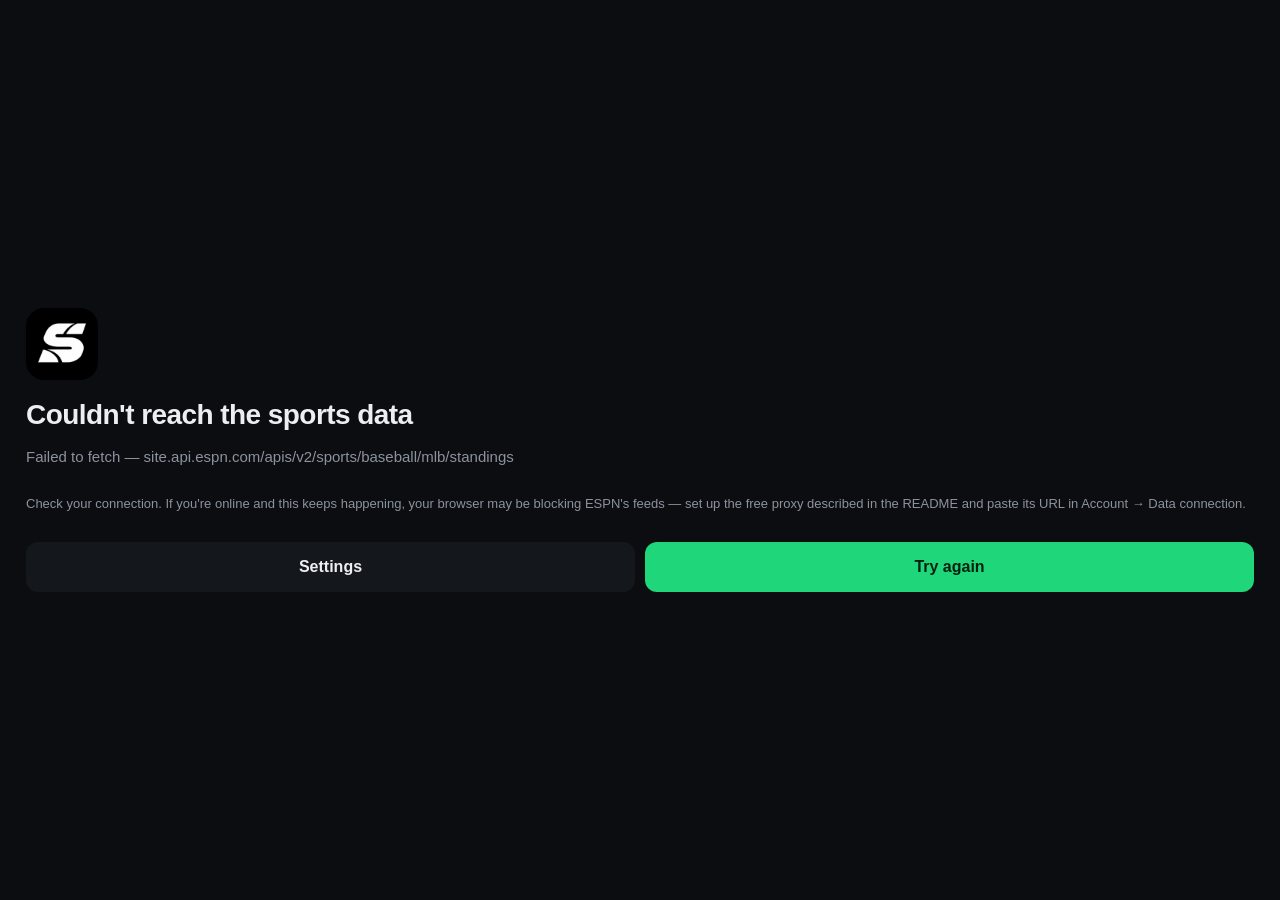
==== commit 620017dc: "v102: app icon from the supplied S mark Co-Authored-By: Claude Opus 5.5 <noreply@anthropic.com> Clau" ====
--- a/source/index.html
+++ b/source/index.html
@@ -11,19 +11,19 @@
   <meta name="mobile-web-app-capable" content="yes">
   <meta name="apple-mobile-web-app-status-bar-style" content="black-translucent">
   <meta name="apple-mobile-web-app-title" content="StatStreet">
-  <link rel="manifest" href="manifest.webmanifest?v=101">
-  <link rel="icon" href="icons/icon-192.png?v=101">
-  <link rel="apple-touch-icon" href="icons/apple-touch-icon.png?v=101">
-  <link rel="apple-touch-startup-image" media="(device-width: 440px) and (device-height: 956px) and (-webkit-device-pixel-ratio: 3) and (orientation: portrait)" href="icons/splash-1320x2868.png?v=101">
-  <link rel="apple-touch-startup-image" media="(device-width: 402px) and (device-height: 874px) and (-webkit-device-pixel-ratio: 3) and (orientation: portrait)" href="icons/splash-1206x2622.png?v=101">
-  <link rel="apple-touch-startup-image" media="(device-width: 430px) and (device-height: 932px) and (-webkit-device-pixel-ratio: 3) and (orientation: portrait)" href="icons/splash-1290x2796.png?v=101">
-  <link rel="apple-touch-startup-image" media="(device-width: 393px) and (device-height: 852px) and (-webkit-device-pixel-ratio: 3) and (orientation: portrait)" href="icons/splash-1179x2556.png?v=101">
-  <link rel="apple-touch-startup-image" media="(device-width: 428px) and (device-height: 926px) and (-webkit-device-pixel-ratio: 3) and (orientation: portrait)" href="icons/splash-1284x2778.png?v=101">
-  <link rel="apple-touch-startup-image" media="(device-width: 390px) and (device-height: 844px) and (-webkit-device-pixel-ratio: 3) and (orientation: portrait)" href="icons/splash-1170x2532.png?v=101">
-  <link rel="apple-touch-startup-image" media="(device-width: 375px) and (device-height: 812px) and (-webkit-device-pixel-ratio: 3) and (orientation: portrait)" href="icons/splash-1125x2436.png?v=101">
-  <link rel="apple-touch-startup-image" media="(device-width: 414px) and (device-height: 896px) and (-webkit-device-pixel-ratio: 3) and (orientation: portrait)" href="icons/splash-1242x2688.png?v=101">
-  <link rel="apple-touch-startup-image" media="(device-width: 414px) and (device-height: 896px) and (-webkit-device-pixel-ratio: 2) and (orientation: portrait)" href="icons/splash-828x1792.png?v=101">
-  <link rel="apple-touch-startup-image" media="(device-width: 375px) and (device-height: 667px) and (-webkit-device-pixel-ratio: 2) and (orientation: portrait)" href="icons/splash-750x1334.png?v=101">
+  <link rel="manifest" href="manifest.webmanifest?v=102">
+  <link rel="icon" href="icons/icon-192.png?v=102">
+  <link rel="apple-touch-icon" href="icons/apple-touch-icon.png?v=102">
+  <link rel="apple-touch-startup-image" media="(device-width: 440px) and (device-height: 956px) and (-webkit-device-pixel-ratio: 3) and (orientation: portrait)" href="icons/splash-1320x2868.png?v=102">
+  <link rel="apple-touch-startup-image" media="(device-width: 402px) and (device-height: 874px) and (-webkit-device-pixel-ratio: 3) and (orientation: portrait)" href="icons/splash-1206x2622.png?v=102">
+  <link rel="apple-touch-startup-image" media="(device-width: 430px) and (device-height: 932px) and (-webkit-device-pixel-ratio: 3) and (orientation: portrait)" href="icons/splash-1290x2796.png?v=102">
+  <link rel="apple-touch-startup-image" media="(device-width: 393px) and (device-height: 852px) and (-webkit-device-pixel-ratio: 3) and (orientation: portrait)" href="icons/splash-1179x2556.png?v=102">
+  <link rel="apple-touch-startup-image" media="(device-width: 428px) and (device-height: 926px) and (-webkit-device-pixel-ratio: 3) and (orientation: portrait)" href="icons/splash-1284x2778.png?v=102">
+  <link rel="apple-touch-startup-image" media="(device-width: 390px) and (device-height: 844px) and (-webkit-device-pixel-ratio: 3) and (orientation: portrait)" href="icons/splash-1170x2532.png?v=102">
+  <link rel="apple-touch-startup-image" media="(device-width: 375px) and (device-height: 812px) and (-webkit-device-pixel-ratio: 3) and (orientation: portrait)" href="icons/splash-1125x2436.png?v=102">
+  <link rel="apple-touch-startup-image" media="(device-width: 414px) and (device-height: 896px) and (-webkit-device-pixel-ratio: 3) and (orientation: portrait)" href="icons/splash-1242x2688.png?v=102">
+  <link rel="apple-touch-startup-image" media="(device-width: 414px) and (device-height: 896px) and (-webkit-device-pixel-ratio: 2) and (orientation: portrait)" href="icons/splash-828x1792.png?v=102">
+  <link rel="apple-touch-startup-image" media="(device-width: 375px) and (device-height: 667px) and (-webkit-device-pixel-ratio: 2) and (orientation: portrait)" href="icons/splash-750x1334.png?v=102">
   <link rel="stylesheet" href="styles.css">
 </head>
 <body>
